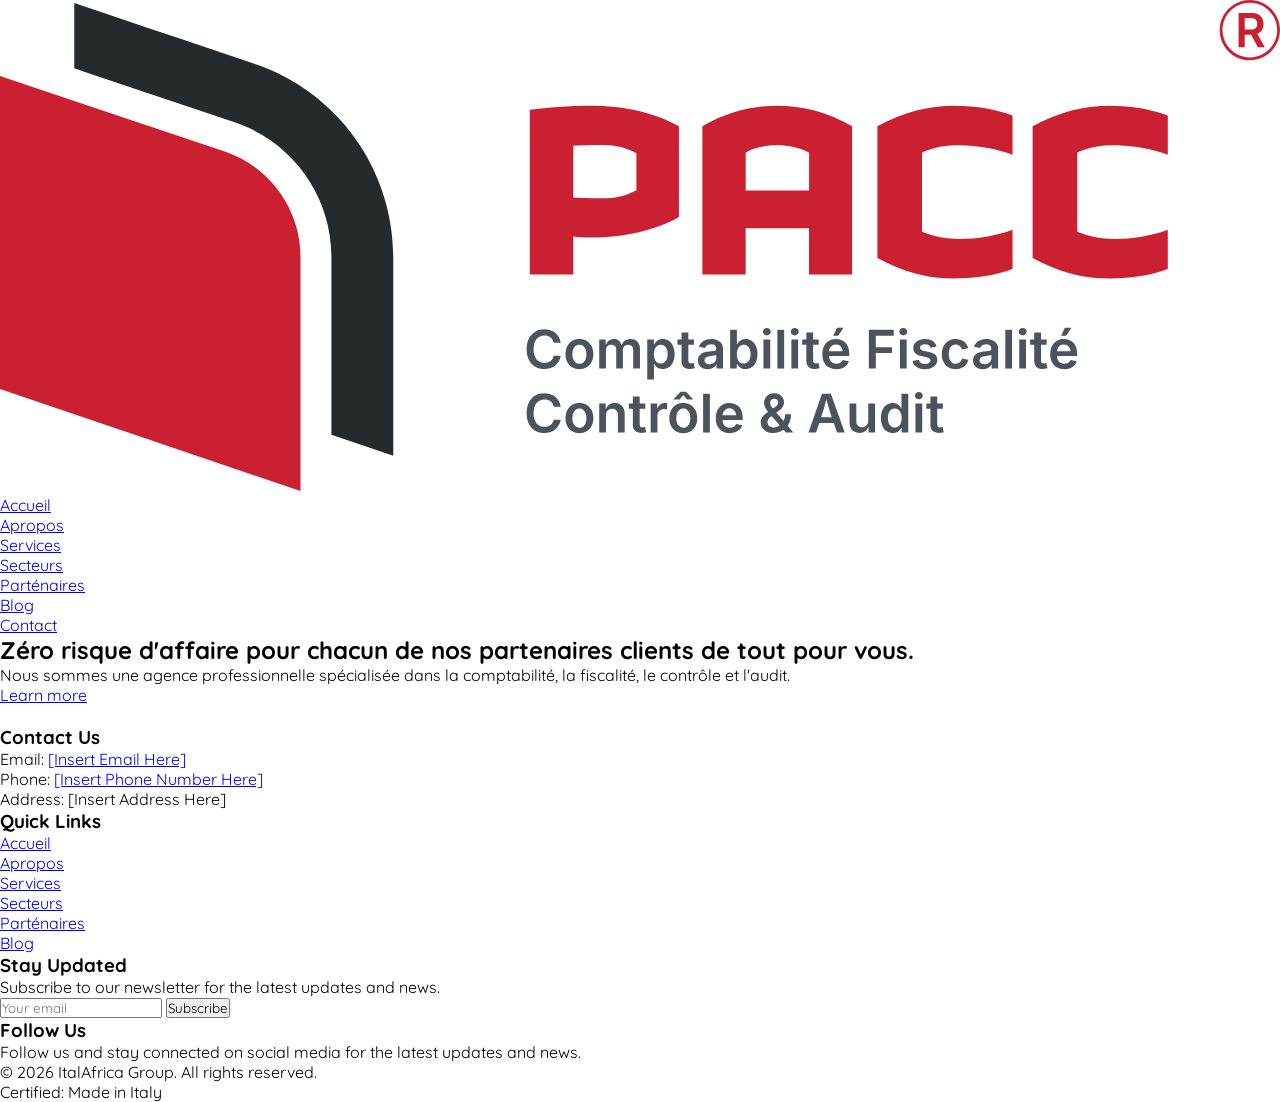
==== index.html @ c4c74762 "Add dropdown functionality and responsive navigation menu - Implemented dropdown toggle for mobile v" ====
<!DOCTYPE html>
<html lang="en">

<head>
    <meta charset="UTF-8">
    <meta name="viewport" content="width=device-width, initial-scale=1.0">
    <meta name="description" content="Pacc is a professional agency specializing in Comptabilité, Fiscalité, Controle & Audit. We provide expert financial and auditing solutions tailored to your needs.">
    <meta name="keywords" content="Pacc, Comptabilité, Fiscalité, Controle, Audit, Financial Solutions, Auditing Services">
    <meta name="author" content="Pacc Agency">
    <meta name="theme-color" content="#da373d">

    <!-- favicon -->
    <link rel="icon" href="assets/favicon/favicon.ico" type="image/x-icon">

    <!-- style -->
    <link rel="stylesheet" href="assets/css/style.css">
    <title>PACC - Spécialée en Comptabilité, Fiscalité, Controle & Audit</title>

    <!-- tailwindcss -->
    <script src="https://cdn.tailwindcss.com"></script>

    <!-- flaticon icons -->
    <link rel='stylesheet'
        href='https://cdn-uicons.flaticon.com/2.6.0/uicons-regular-rounded/css/uicons-regular-rounded.css'>
    <link rel='stylesheet' href='https://cdn-uicons.flaticon.com/2.6.0/uicons-brands/css/uicons-brands.css'>

    <!-- Slick Carousel -->
    <link rel="stylesheet" type="text/css" href="//cdn.jsdelivr.net/npm/slick-carousel@1.8.1/slick/slick.css" />
    <link rel="stylesheet" type="text/css" href="//cdn.jsdelivr.net/npm/slick-carousel@1.8.1/slick/slick-theme.css" />

    <!-- Custom style -->
    <script>
        tailwind.config = {
            theme: {
                extend: {
                    colors: {
                        primary: '#da373d',
                    },
                },
            },
        };
    </script>

</head>

<body class="bg-neutral-100">

    <!-- loader -->
    <div id="loader" class="fixed top-0 left-0 w-full h-full bg-white z-[100]">
        <div class="flex flex-col justify-center items-center gap-4 h-full">
            <div
                class="animate-spin rounded-full h-20 w-20 flex justify-center items-center border-b-2 border-r-2 border-primary">
                <div
                    class="animate-spin rounded-full h-16 w-16 flex justify-center items-center border-b-2 border-r-2 border-neutral-700">
                </div>
            </div>
        </div>
    </div>
    <!-- overlay -->
    <div
        class="overlay md:translate-x-full translate-x-[750px] duration-300 bg-neutral-900 bg-opacity-75 fixed top-0 left-0 w-full h-screen z-50">
    </div>

    <!-- navbar -->
    <nav class="navbar sticky top-0 md:max-h-none max-h-[80px] backdrop-blur-lg bg-white bg-opacity-75 z-50">
        <!-- container -->
        <div class="max-w-[1200px] m-auto px-3 flex justify-between items-center">
            <div class="w-32 py-4">
                <a href="/">
                    <img src="/assets/images/logo/logo_color.svg" alt="logo">
                </a>
            </div>

            <ul id="navItems"
                class="md:relative fixed top-0 left-0 md:bg-transparent bg-neutral-950 md:w-auto w-4/5 md:min-h-auto md:h-auto md:min-h-0 min-h-screen flex md:-translate-x-[0] -translate-x-[750px] duration-500 md:flex md:flex-row flex-col text-sm font-medium text-neutral-700 md:items-center justify-start md:p-0 p-10 md:gap-10 md:mb-0 mb-6 gap-6 z-50">
                <li><a class="hover:text-primary text-primary duration-300 ease-in-out" href="/">Accueil</a></li>
                <li><a class="hover:text-primary duration-300 ease-in-out" href="/about">Apropos</a></li>
                <li><a class="hover:text-primary duration-300 ease-in-out" href="/services">Services</a></li>
                <li><a class="hover:text-primary duration-300 ease-in-out" href="/projects">Secteurs</a></li>
                <li><a class="hover:text-primary duration-300 ease-in-out" href="/faqs">Parténaires</a></li>
                <li><a class="hover:text-primary duration-300 ease-in-out" href="/faqs">Blog</a></li>
                <a href="/contact"
                    class="inline-block flex justify-center items-center gap-2 rounded-lg min-w-[125px] h-8 bg-primary text-white">
                    <i class="fi fi-rr-envelope translate-y-0.5 inline-block"></i>
                    Contact
                </a>

            </ul>

            <div id="menu-bar"
                class="hamburger md:hidden block w-8 h-8 flex items-center justify-center bg-primary text-white rounded-md cursor-pointer z-50">
                <i class="fi fi-rr-bars-staggered text-lg translate-y-0.5"></i>
            </div>
        </div>
    </nav>

    <!-- hero section -->
    <section
        class="relative bg-gradient-to-r from-transparent to-white md:h-[55vh] h-[65vh] flex flex-col justify-center items-center overflow-hidden">
        <div class="flex flex-col text-center items-center px-3 z-30">
            <h1 class="max-w-[750px] m-auto text-center md:text-4xl text-3xl font-bold text-gray-200">
                Zéro risque d'affaire pour chacun de nos partenaires clients
                <span class="text-primary">de tout pour vous.</span>
            </h1>
            <p class="max-w-[550px] m-auto text-white my-4">
                Nous sommes une agence professionnelle spécialisée dans la comptabilité, la fiscalité, le contrôle et l'audit.
            </p>

            <!-- CTA -->
            <a href="/about"
                class="inline-block flex justify-center items-center gap-2 rounded-lg min-w-[125px] h-8 duration-300 bg-primary hover:bg-primary/80 text-sm text-white">
                Learn more
                <i class="fi fi-rr-arrow-small-right translate-y-0.5 inline-block"></i>
            </a href="/">
        </div>

        <!-- carousel -->
        <div class="carousel absolute bottom-0 bg-neutral-950 w-full md:h-[55vh] h-[65vh] z-10">
            <img class="w-full md:h-[55vh] h-[65vh] object-cover opacity-40"
                src="https://images.unsplash.com/photo-1653566031414-4ac6936a3e66?q=80&w=2071&auto=format&fit=crop&ixlib=rb-4.1.0&ixid=M3wxMjA3fDB8MHxwaG90by1wYWdlfHx8fGVufDB8fHx8fA%3D%3D" alt="">
            <img class="w-full md:h-[55vh] h-[65vh] object-cover opacity-40"
                src="https://images.unsplash.com/photo-1653566031486-dc4ead13a35d?q=80&w=2070&auto=format&fit=crop&ixlib=rb-4.1.0&ixid=M3wxMjA3fDB8MHxwaG90by1wYWdlfHx8fGVufDB8fHx8fA%3D%3D" alt="">
                <img class="w-full md:h-[55vh] h-[65vh] object-cover opacity-40"
                src="https://images.unsplash.com/photo-1653566031535-bcf33e1c2893?q=80&w=2070&auto=format&fit=crop&ixlib=rb-4.1.0&ixid=M3wxMjA3fDB8MHxwaG90by1wYWdlfHx8fGVufDB8fHx8fA%3D%3D" alt="">
            <img class="w-full md:h-[55vh] h-[65vh] object-cover opacity-40"
                src="https://images.unsplash.com/photo-1653669487003-7d89b2020f3c?q=80&w=2070&auto=format&fit=crop&ixlib=rb-4.1.0&ixid=M3wxMjA3fDB8MHxwaG90by1wYWdlfHx8fGVufDB8fHx8fA%3D%3D" alt="">
        </div>
    </section>

    <!-- Footer -->
    <footer class="bg-neutral-950 text-white  md:pt-20 pt-10">
        <div class="max-w-[1200px] mx-auto px-4">

            <div class="grid grid-cols-1 sm:grid-cols-2 md:grid-cols-3 lg:grid-cols-4 gap-8 py-20">
                <!-- Contact Information -->
                <div>
                    <h3 class="text-xl text-white font-bold mb-4">Contact Us</h3>
                    <p class="text-sm text-neutral-400 mb-2">Email: <a href="#"
                            class="text-neutral-400 hover:text-primary">[Insert Email Here]</a></p>
                    <p class="text-sm text-neutral-400 mb-2">Phone: <a href="#"
                            class="hover:text-primary">[Insert Phone Number Here]</a></p>
                    <p class="text-sm text-neutral-400">Address: [Insert Address Here]</p>
                </div>

                <!-- Quick Links -->
                <div>
                    <h3 class="text-xl font-bold mb-4">Quick Links</h3>
                    <ul class="space-y-2">
                        <li><a href="#" class="text-sm text-neutral-400 hover:text-primary">Accueil</a></li>
                        <li><a href="#" class="text-sm text-neutral-400 hover:text-primary">Apropos</a></li>
                        <li><a href="#" class="text-sm text-neutral-400 hover:text-primary">Services</a></li>
                        <li><a href="#" class="text-sm text-neutral-400 hover:text-primary">Secteurs</a></li>
                        <li><a href="#" class="text-sm text-neutral-400 hover:text-primary">Parténaires</a></li>
                        <li><a href="#" class="text-sm text-neutral-400 hover:text-primary">Blog</a></li>
                    </ul>
                </div>

                <!-- Newsletter Signup -->
                <div class="sm:w-[275px] w-full">
                    <h3 class="text-xl font-bold mb-4">Stay Updated</h3>
                    <p class="text-sm text-neutral-400 mb-4">Subscribe to our newsletter for the latest updates and news.
                    </p>
                    <form class="flex sm:flex-row flex-col sm:gap-0 gap-2 w-full">
                        <input type="email" placeholder="Your email"
                            class="w-full bg-neutral-900 text-sm text-white outline-none border border-neutral-800 focus:border-primary duration-500 p-2 sm:rounded-l-lg sm:rounded-none rounded-lg text-neutral-900">
                        <button type="submit"
                            class="inline-block sm:rounded-r-lg sm:rounded-none rounded-lg py-2 px-6 bg-primary hover:bg-primary/80 text-white">
                            Subscribe
                        </button>
                    </form>
                </div>

                <!-- Social Media Links -->
                <div>
                    <h3 class="text-xl font-bold mb-4">Follow Us</h3>
                    <p class="text-sm text-neutral-400 mb-4">Follow us and stay connected on social media for the latest
                        updates and news.</p>
                    <div class="flex space-x-4">
                        <a href="#" class="text-white text-lg hover:text-primary">
                            <i class="fi fi-brands-facebook"></i>
                        </a>
                        <a href="#" class="text-white text-lg hover:text-primary">
                            <i class="fi fi-brands-twitter-alt"></i>
                        </a>
                        <a href="#" class="text-white text-lg hover:text-primary">
                            <i class="fi fi-brands-instagram"></i>
                        </a>
                    </div>
                </div>
            </div>

            <!-- Certifications -->
            <div class="text-center mt-8 border-t border-neutral-800 py-6">
                <p class="text-sm text-neutral-400">© <span id="copyright"></span> ItalAfrica Group. All rights reserved.
                </p>
                <p class="text-sm mt-2">Certified: <span class="text-primary">Made in Italy</span></p>
            </div>
        </div>
    </footer>

    <!-- dropdown -->
    <script src="assets/js/dropdown.js"></script>

    <!-- custom color -->
    <script src="assets/js/tailwind_config.js"></script>

    <!-- Slick carousel -->
    <script type="text/javascript" src="//code.jquery.com/jquery-1.11.0.min.js"></script>
    <script type="text/javascript" src="//code.jquery.com/jquery-migrate-1.2.1.min.js"></script>
    <script type="text/javascript" src="//cdn.jsdelivr.net/npm/slick-carousel@1.8.1/slick/slick.min.js"></script>

    <script type="text/javascript">
        $(document).ready(function () {
            $('.carousel').slick({
                slidesToShow: 1,
                slidesToScroll: 1,
                autoplay: true,
                autoplaySpeed: 5000,
            });
        });
    </script>

    <!-- loader -->
    <script type="text/javascript">
        $(window).on('load', function () {
            $('#loader').fadeOut();
        })
    </script>

    <!-- Copyright -->
    <script>
        const copyright = new Date().getFullYear();
        document.getElementById('copyright').innerHTML = copyright;
    </script>


</body>

</html>
---- assets/css/style.css ----
@import url('https://fonts.googleapis.com/css2?family=Quicksand:wght@300..700&display=swap');
*{
    padding: 0;
    margin: 0;
    box-sizing: border-box;
    font-family: "Quicksand", sans-serif;
}

/* h1, h2, h3, h4{
    font-family: "Playfair Display", serif;
}

p{
    font-family: "Lato", sans-serif;
} */

.main{
    background-image: linear-gradient(#000000f1, #000000ee), url("/assets/images/photo-1733085896817-1ba77436c393.webp");
    background-position: center;
    background-repeat: no-repeat;
    background-size: cover;
    background-attachment: fixed;
    background-blend-mode: normal;
}


/* Custom Dots */
.slick-dots {
    bottom: -55px !important; /* Adjust the position of the dots */
  }

  .slick-dots li button:before {
    color: #15803D !important; /* Gold color for inactive dots */
    opacity: 0.3; /* Make inactive dots slightly transparent */
    font-size: 12px; /* Adjust dot size */
  }

  .slick-dots li.slick-active button:before {
    color: #15803D; /* Gold color for active dot */
    opacity: 1; /* Make active dot fully visible */
  }

  /* Add Gaps Between Slides */
  /*.slick-slide {
    margin: 0 10px; Add 10px gap between slides
  }*/

  .slick-list {
    margin: 0 -10px; /* Compensate for the gap */
  }
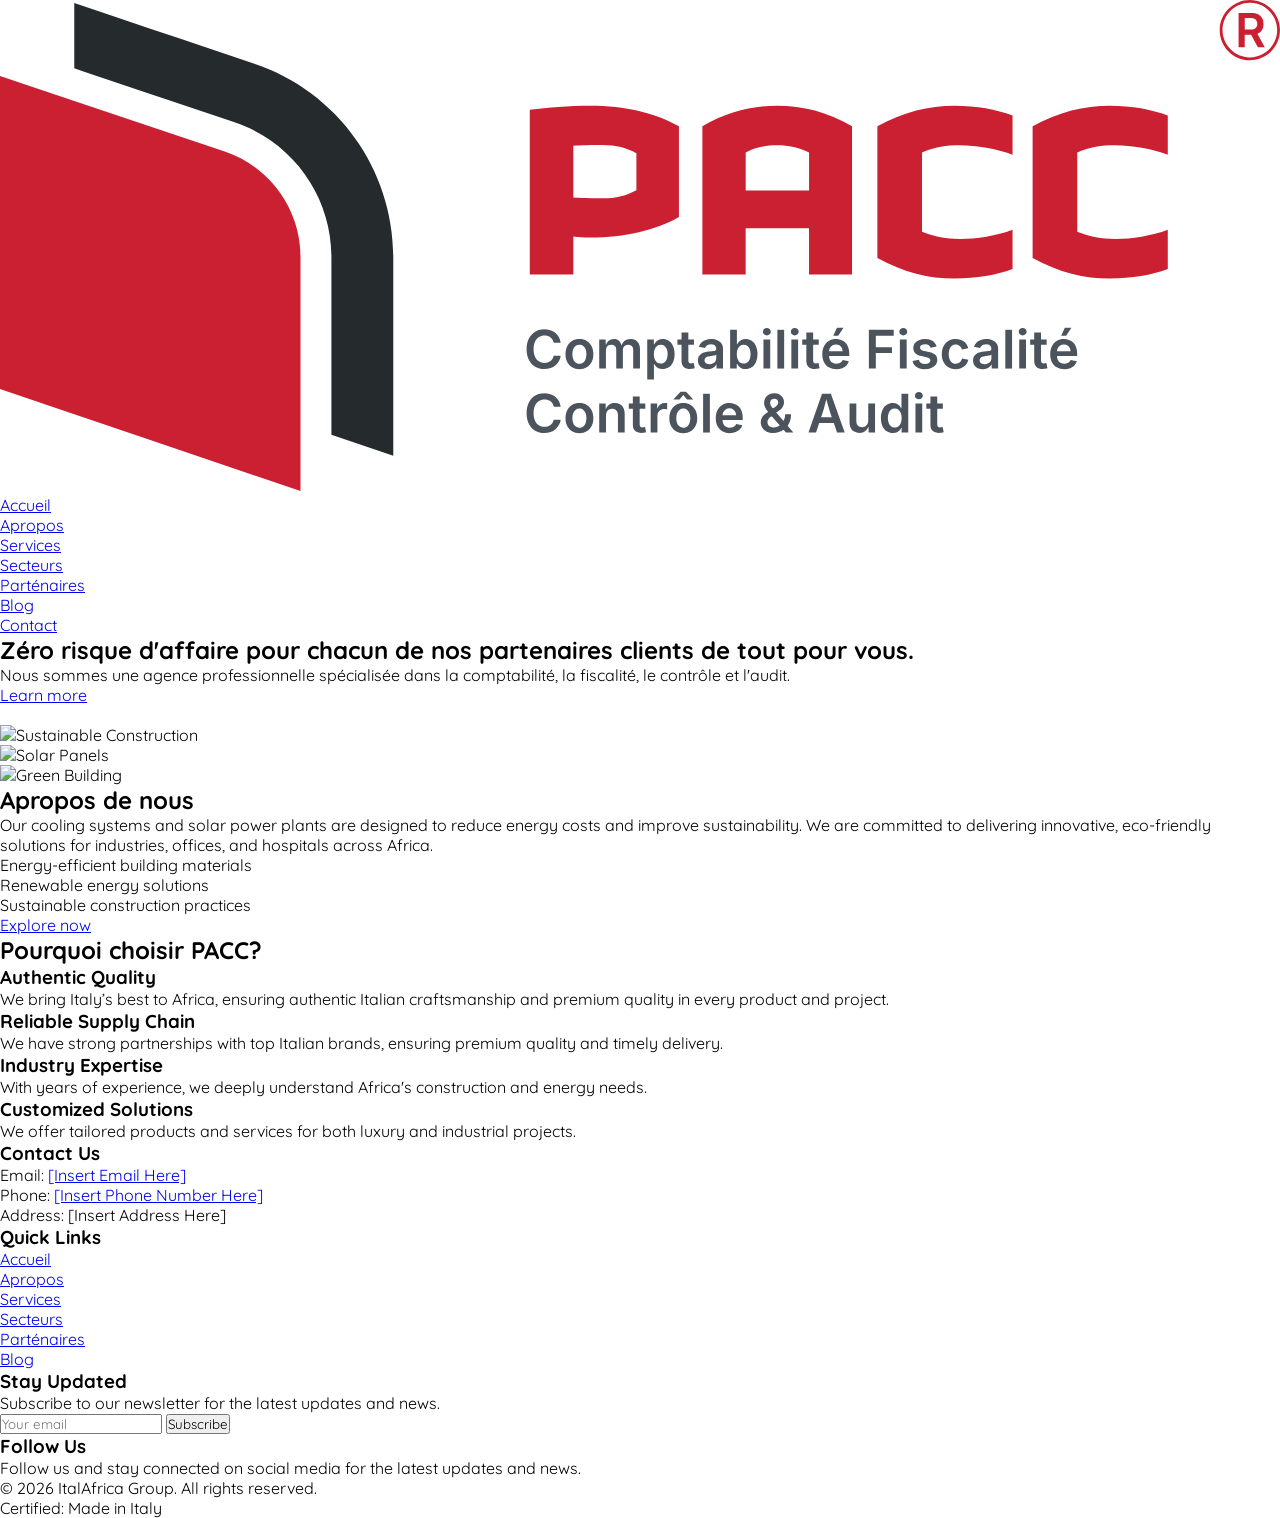
==== commit 9be87a8e: "Fix typos and improve formatting in index.html" ====
--- a/index.html
+++ b/index.html
@@ -4,8 +4,10 @@
 <head>
     <meta charset="UTF-8">
     <meta name="viewport" content="width=device-width, initial-scale=1.0">
-    <meta name="description" content="Pacc is a professional agency specializing in Comptabilité, Fiscalité, Controle & Audit. We provide expert financial and auditing solutions tailored to your needs.">
-    <meta name="keywords" content="Pacc, Comptabilité, Fiscalité, Controle, Audit, Financial Solutions, Auditing Services">
+    <meta name="description"
+        content="Pacc is a professional agency specializing in Comptabilité, Fiscalité, Controle & Audit. We provide expert financial and auditing solutions tailored to your needs.">
+    <meta name="keywords"
+        content="Pacc, Comptabilité, Fiscalité, Controle, Audit, Financial Solutions, Auditing Services">
     <meta name="author" content="Pacc Agency">
     <meta name="theme-color" content="#da373d">
 
@@ -14,7 +16,7 @@
 
     <!-- style -->
     <link rel="stylesheet" href="assets/css/style.css">
-    <title>PACC - Spécialée en Comptabilité, Fiscalité, Controle & Audit</title>
+    <title>PACC - Spécialisée en Comptabilité, Fiscalité, Controle & Audit</title>
 
     <!-- tailwindcss -->
     <script src="https://cdn.tailwindcss.com"></script>
@@ -103,7 +105,8 @@
                 <span class="text-primary">de tout pour vous.</span>
             </h1>
             <p class="max-w-[550px] m-auto text-white my-4">
-                Nous sommes une agence professionnelle spécialisée dans la comptabilité, la fiscalité, le contrôle et l'audit.
+                Nous sommes une agence professionnelle spécialisée dans la comptabilité, la fiscalité, le contrôle et
+                l'audit.
             </p>
 
             <!-- CTA -->
@@ -117,13 +120,129 @@
         <!-- carousel -->
         <div class="carousel absolute bottom-0 bg-neutral-950 w-full md:h-[55vh] h-[65vh] z-10">
             <img class="w-full md:h-[55vh] h-[65vh] object-cover opacity-40"
-                src="https://images.unsplash.com/photo-1653566031414-4ac6936a3e66?q=80&w=2071&auto=format&fit=crop&ixlib=rb-4.1.0&ixid=M3wxMjA3fDB8MHxwaG90by1wYWdlfHx8fGVufDB8fHx8fA%3D%3D" alt="">
+                src="https://images.unsplash.com/photo-1653566031414-4ac6936a3e66?q=80&w=2071&auto=format&fit=crop&ixlib=rb-4.1.0&ixid=M3wxMjA3fDB8MHxwaG90by1wYWdlfHx8fGVufDB8fHx8fA%3D%3D"
+                alt="">
             <img class="w-full md:h-[55vh] h-[65vh] object-cover opacity-40"
-                src="https://images.unsplash.com/photo-1653566031486-dc4ead13a35d?q=80&w=2070&auto=format&fit=crop&ixlib=rb-4.1.0&ixid=M3wxMjA3fDB8MHxwaG90by1wYWdlfHx8fGVufDB8fHx8fA%3D%3D" alt="">
-                <img class="w-full md:h-[55vh] h-[65vh] object-cover opacity-40"
-                src="https://images.unsplash.com/photo-1653566031535-bcf33e1c2893?q=80&w=2070&auto=format&fit=crop&ixlib=rb-4.1.0&ixid=M3wxMjA3fDB8MHxwaG90by1wYWdlfHx8fGVufDB8fHx8fA%3D%3D" alt="">
+                src="https://images.unsplash.com/photo-1653566031486-dc4ead13a35d?q=80&w=2070&auto=format&fit=crop&ixlib=rb-4.1.0&ixid=M3wxMjA3fDB8MHxwaG90by1wYWdlfHx8fGVufDB8fHx8fA%3D%3D"
+                alt="">
             <img class="w-full md:h-[55vh] h-[65vh] object-cover opacity-40"
-                src="https://images.unsplash.com/photo-1653669487003-7d89b2020f3c?q=80&w=2070&auto=format&fit=crop&ixlib=rb-4.1.0&ixid=M3wxMjA3fDB8MHxwaG90by1wYWdlfHx8fGVufDB8fHx8fA%3D%3D" alt="">
+                src="https://images.unsplash.com/photo-1653566031535-bcf33e1c2893?q=80&w=2070&auto=format&fit=crop&ixlib=rb-4.1.0&ixid=M3wxMjA3fDB8MHxwaG90by1wYWdlfHx8fGVufDB8fHx8fA%3D%3D"
+                alt="">
+            <img class="w-full md:h-[55vh] h-[65vh] object-cover opacity-40"
+                src="https://images.unsplash.com/photo-1653669487003-7d89b2020f3c?q=80&w=2070&auto=format&fit=crop&ixlib=rb-4.1.0&ixid=M3wxMjA3fDB8MHxwaG90by1wYWdlfHx8fGVufDB8fHx8fA%3D%3D"
+                alt="">
+        </div>
+    </section>
+
+    <!-- Sustainability -->
+    <section class="py-16 bg-neutral-100">
+        <div class="max-w-7xl mx-auto px-4 sm:px-6 lg:px-8">
+            <div class="lg:grid lg:grid-cols-2 lg:gap-16">
+                <!-- Image Grid -->
+                <div class="mb-12 lg:mb-0">
+                    <div class="grid grid-cols-2 gap-4">
+                        <div class="rounded-xl overflow-hidden h-64">
+                            <img src="https://images.unsplash.com/photo-1653566031414-4ac6936a3e66?q=80&w=2071&auto=format&fit=crop&ixlib=rb-4.1.0&ixid=M3wxMjA3fDB8MHxwaG90by1wYWdlfHx8fGVufDB8fHx8fA%3D%3D"
+                                alt="Sustainable Construction" class="w-full h-full object-cover">
+                        </div>
+                        <div class="rounded-xl overflow-hidden h-64">
+                            <img src="https://images.unsplash.com/photo-1653566031486-dc4ead13a35d?q=80&w=2070&auto=format&fit=crop&ixlib=rb-4.1.0&ixid=M3wxMjA3fDB8MHxwaG90by1wYWdlfHx8fGVufDB8fHx8fA%3D%3D"
+                                alt="Solar Panels" class="w-full h-full object-cover">
+                        </div>
+                        <div class="col-span-2 rounded-xl overflow-hidden h-64">
+                            <img src="https://images.unsplash.com/photo-1653669487003-7d89b2020f3c?q=80&w=2070&auto=format&fit=crop&ixlib=rb-4.1.0&ixid=M3wxMjA3fDB8MHxwaG90by1wYWdlfHx8fGVufDB8fHx8fA%3D%3D"
+                                alt="Green Building" class="w-full h-full object-cover">
+                        </div>
+                    </div>
+                </div>
+
+                <!-- Content -->
+                <div>
+                    <h2 class="text-3xl font-bold text-neutral-700 mb-6">Apropos de nous</h2>
+                    <p class="text-gray-600 text-sm mb-6">
+                        Our cooling systems and solar power plants are designed to reduce energy costs and improve
+                        sustainability. We are committed to delivering innovative, eco-friendly solutions for
+                        industries, offices, and hospitals across Africa.
+                    </p>
+                    <div class="space-y-4 mb-8">
+                        <div class="flex items-start">
+                            <div class="flex-shrink-0 mt-1">
+                                <i class="fi fi-rr-check text-primary"></i>
+                            </div>
+                            <p class="ml-3 text-neutral-700">Energy-efficient building materials</p>
+                        </div>
+                        <div class="flex items-start">
+                            <div class="flex-shrink-0 mt-1">
+                                <i class="fi fi-rr-check text-primary"></i>
+                            </div>
+                            <p class="ml-3 text-neutral-700">Renewable energy solutions</p>
+                        </div>
+                        <div class="flex items-start">
+                            <div class="flex-shrink-0 mt-1">
+                                <i class="fi fi-rr-check text-primary"></i>
+                            </div>
+                            <p class="ml-3 text-neutral-700">Sustainable construction practices</p>
+                        </div>
+                    </div>
+                    <div class="w-fit">
+                        <a href="/products"
+                            class="inline-block flex justify-center items-center rounded-lg min-w-[125px] h-8 duration-300 bg-primary hover:bg-primary/80 text-sm text-white">
+                            Explore now
+                            <i class="fi fi-rr-arrow-small-right translate-y-0.5 inline-block ml-2"></i>
+                        </a>
+                    </div>
+                </div>
+            </div>
+        </div>
+    </section>
+
+    <!-- Why choose us -->
+    <section class="bg-white md:py-20 py-10">
+        <div class="max-w-[1200px] mx-auto px-3">
+            <h2 class="text-3xl font-bold text-neutral-700 text-center mb-8">Pourquoi choisir PACC?</h2>
+            <div class="grid lg:grid-cols-4 md:grid-cols-3 sm:grid-cols-2 grid-cols-1 gap-4">
+
+                <!-- Authentic Quality -->
+                <div class="bg-neutral-100 border border-neutral-200 px-6 py-8 rounded-2xl text-center">
+                    <div class="text-4xl text-primary mb-4">
+                        <i class="fi fi-rr-unlock translate-y-0.5 inline-block"></i>
+                    </div>
+                    <h3 class="text-xl text-neutral-700 font-bold mb-4">Authentic Quality</h3>
+                    <p class="text-sm text-gray-600">We bring Italy’s best to Africa, ensuring authentic Italian
+                        craftsmanship and premium quality in every product and project.</p>
+                </div>
+
+                <!-- Reliable Supply Chain -->
+                <div class="bg-neutral-100 border border-neutral-200 px-6 py-8 rounded-2xl text-center">
+                    <div class="text-4xl text-primary mb-4">
+                        <i class="fi fi-rr-link-alt translate-y-0.5 inline-block"></i>
+                    </div>
+                    <h3 class="text-xl text-neutral-700 font-bold mb-4">Reliable Supply Chain</h3>
+                    <p class="text-sm text-gray-600">We have strong partnerships with top Italian brands, ensuring
+                        premium quality and timely delivery.</p>
+                </div>
+
+                <!-- Industry Expertise -->
+                <div class="bg-neutral-100 border border-neutral-200 px-6 py-8 rounded-2xl text-center">
+                    <div class="text-4xl text-primary mb-4">
+                        <i class="fi fi-rr-excavator translate-y-0.5 inline-block"></i>
+                    </div>
+                    <h3 class="text-xl text-neutral-700 font-bold mb-4">Industry Expertise</h3>
+                    <p class="text-sm text-gray-600">With years of experience, we deeply understand Africa's
+                        construction and energy needs.</p>
+                </div>
+
+                <!-- Customized Solutions -->
+                <div class="bg-neutral-100 border border-neutral-200 px-6 py-8 rounded-2xl text-center">
+                    <div class="text-4xl text-primary mb-4">
+                        <i class="fi fi-rr-bullseye-arrow translate-y-0.5 inline-block"></i>
+                    </div>
+                    <h3 class="text-xl text-neutral-700 font-bold mb-4">Customized Solutions</h3>
+                    <p class="text-sm text-gray-600">We offer tailored products and services for both luxury and
+                        industrial projects.</p>
+                </div>
+            </div>
+
         </div>
     </section>
 
@@ -137,8 +256,8 @@
                     <h3 class="text-xl text-white font-bold mb-4">Contact Us</h3>
                     <p class="text-sm text-neutral-400 mb-2">Email: <a href="#"
                             class="text-neutral-400 hover:text-primary">[Insert Email Here]</a></p>
-                    <p class="text-sm text-neutral-400 mb-2">Phone: <a href="#"
-                            class="hover:text-primary">[Insert Phone Number Here]</a></p>
+                    <p class="text-sm text-neutral-400 mb-2">Phone: <a href="#" class="hover:text-primary">[Insert Phone
+                            Number Here]</a></p>
                     <p class="text-sm text-neutral-400">Address: [Insert Address Here]</p>
                 </div>
 
@@ -158,7 +277,8 @@
                 <!-- Newsletter Signup -->
                 <div class="sm:w-[275px] w-full">
                     <h3 class="text-xl font-bold mb-4">Stay Updated</h3>
-                    <p class="text-sm text-neutral-400 mb-4">Subscribe to our newsletter for the latest updates and news.
+                    <p class="text-sm text-neutral-400 mb-4">Subscribe to our newsletter for the latest updates and
+                        news.
                     </p>
                     <form class="flex sm:flex-row flex-col sm:gap-0 gap-2 w-full">
                         <input type="email" placeholder="Your email"
@@ -191,7 +311,8 @@
 
             <!-- Certifications -->
             <div class="text-center mt-8 border-t border-neutral-800 py-6">
-                <p class="text-sm text-neutral-400">© <span id="copyright"></span> ItalAfrica Group. All rights reserved.
+                <p class="text-sm text-neutral-400">© <span id="copyright"></span> ItalAfrica Group. All rights
+                    reserved.
                 </p>
                 <p class="text-sm mt-2">Certified: <span class="text-primary">Made in Italy</span></p>
             </div>
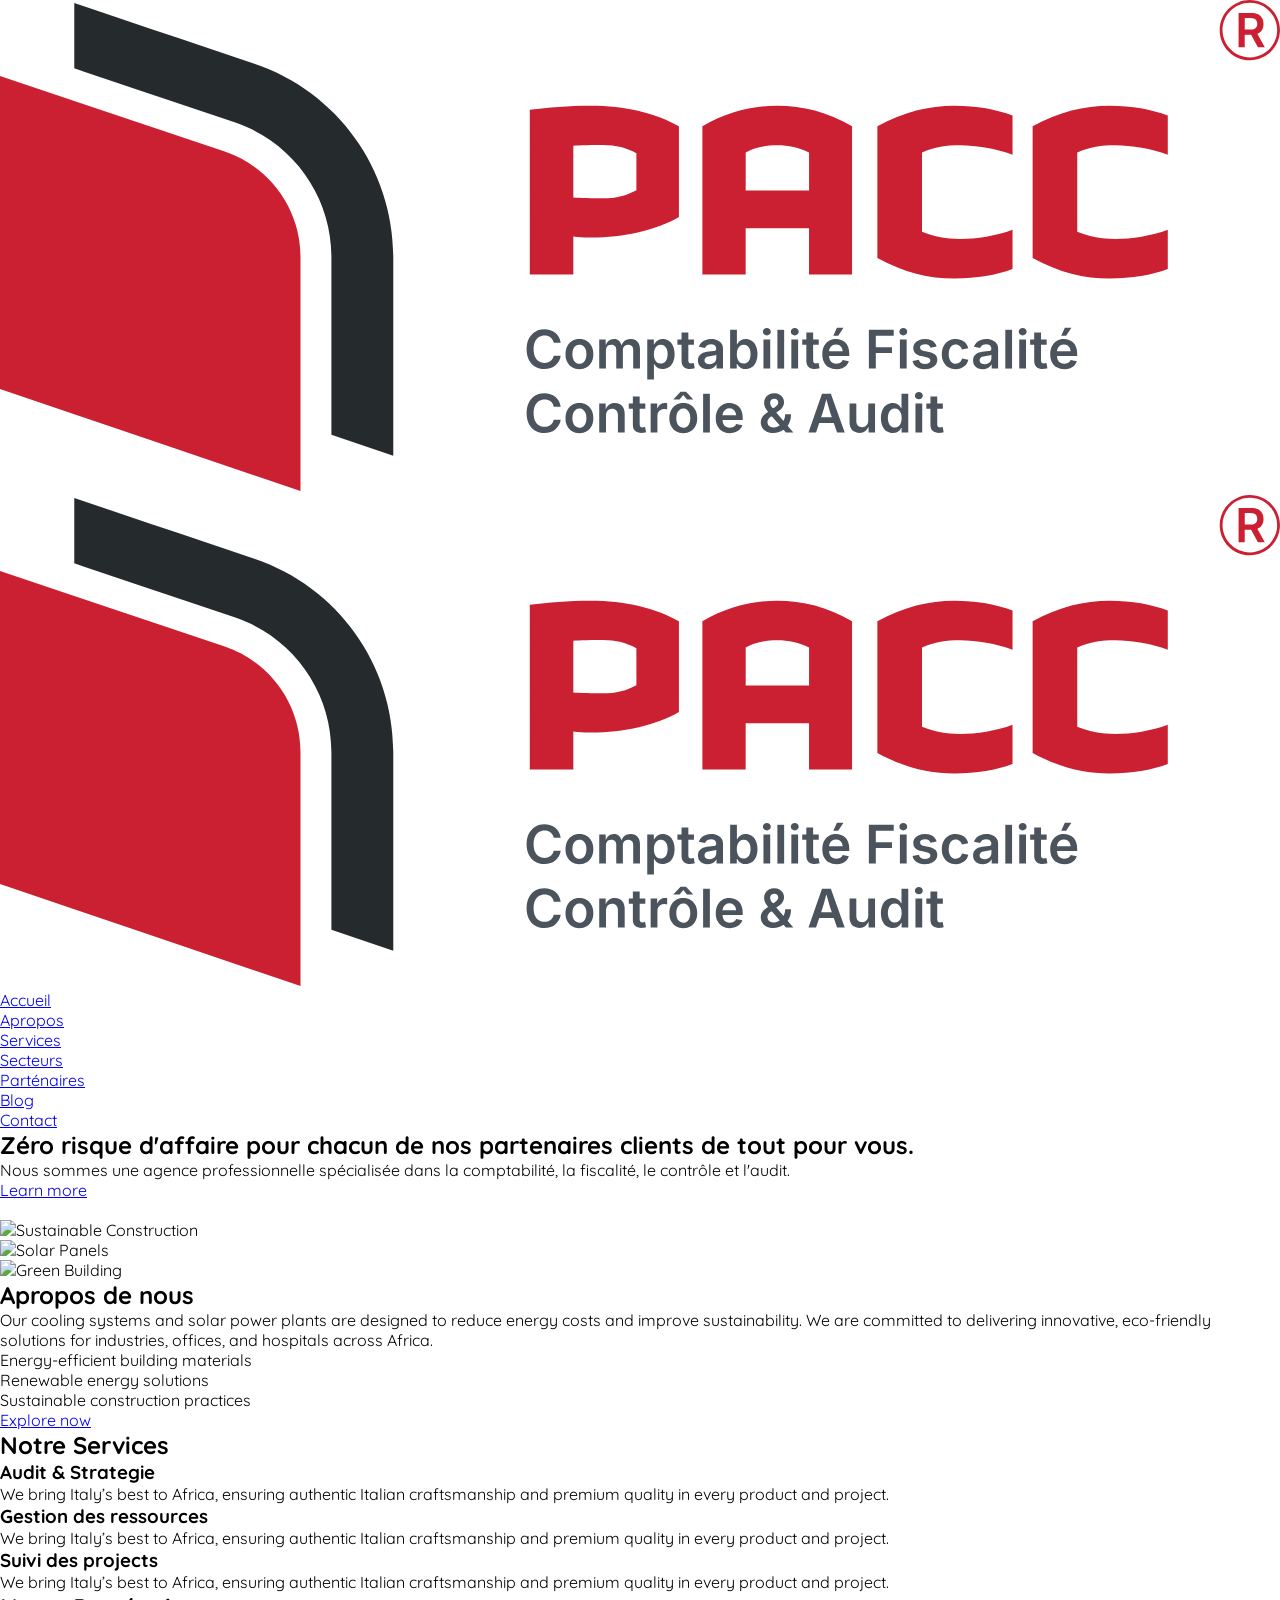
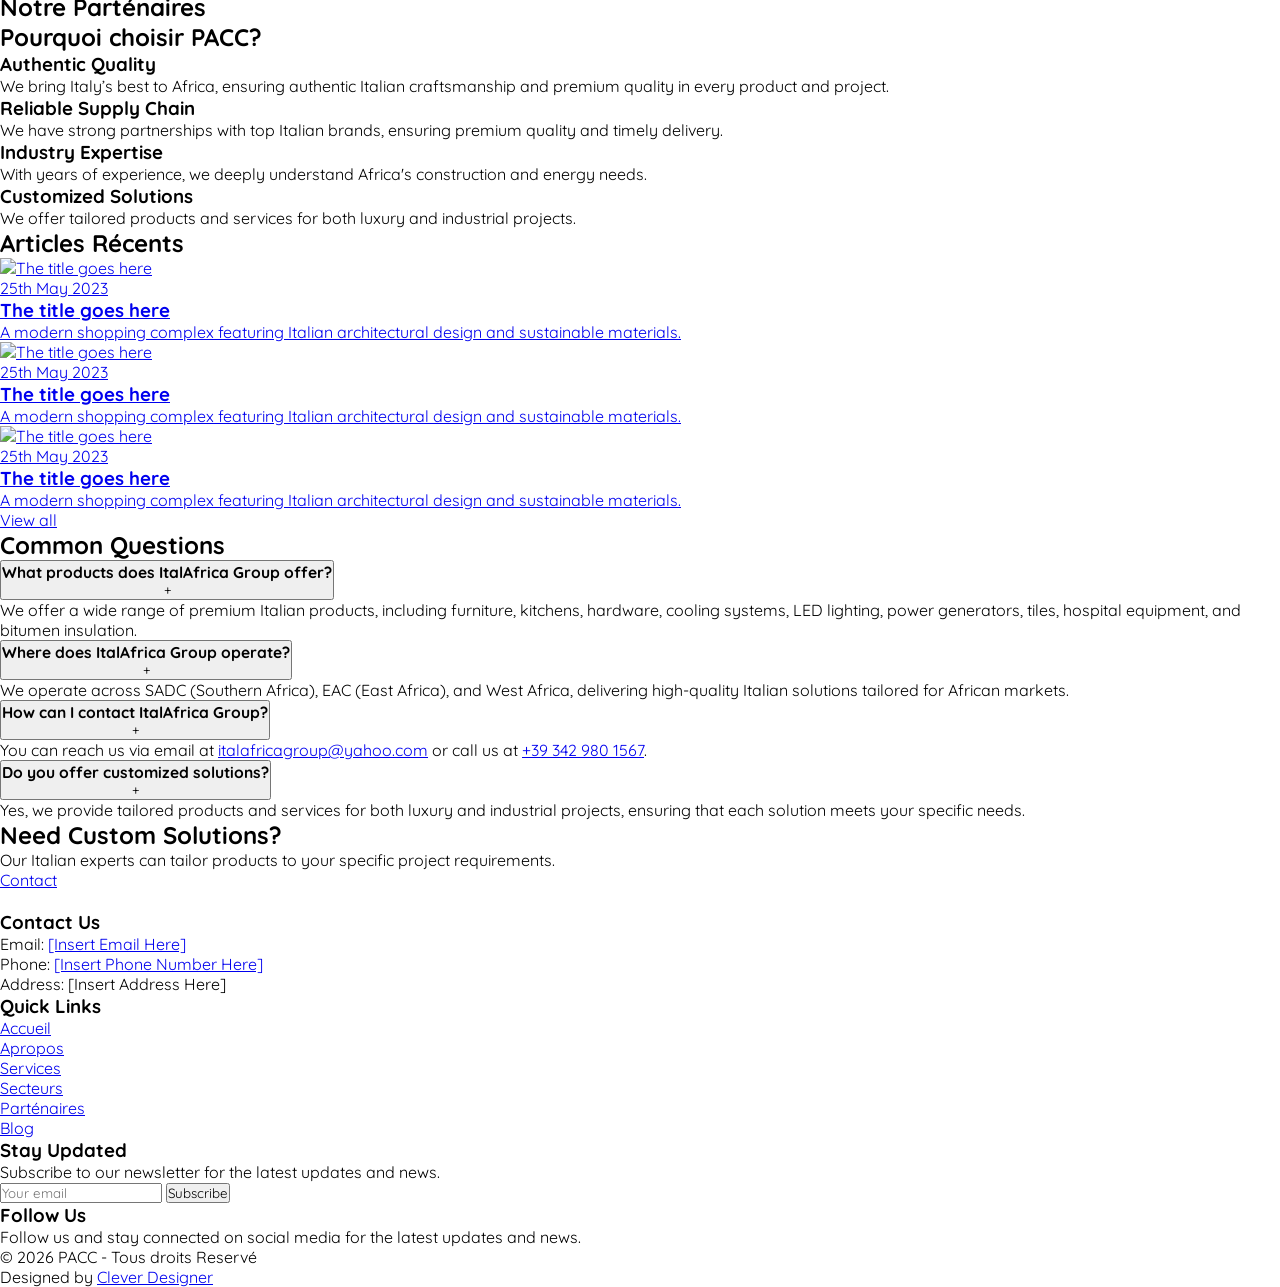
==== commit 0a0c37e6: "Enhance styling and structure in index.html and style.css for improved user experience" ====
--- a/index.html
+++ b/index.html
@@ -64,7 +64,8 @@
     </div>
 
     <!-- navbar -->
-    <nav class="navbar sticky top-0 md:max-h-none max-h-[80px] backdrop-blur-lg bg-white bg-opacity-75 z-50">
+    <nav
+        class="navbar sticky top-0 md:max-h-none max-h-[80px] backdrop-blur-lg bg-white bg-opacity-75 border-b border-neutral-100 z-50">
         <!-- container -->
         <div class="max-w-[1200px] m-auto px-3 flex justify-between items-center">
             <div class="w-32 py-4">
@@ -74,7 +75,12 @@
             </div>
 
             <ul id="navItems"
-                class="md:relative fixed top-0 left-0 md:bg-transparent bg-neutral-950 md:w-auto w-4/5 md:min-h-auto md:h-auto md:min-h-0 min-h-screen flex md:-translate-x-[0] -translate-x-[750px] duration-500 md:flex md:flex-row flex-col text-sm font-medium text-neutral-700 md:items-center justify-start md:p-0 p-10 md:gap-10 md:mb-0 mb-6 gap-6 z-50">
+                class="md:relative fixed top-0 left-0 md:bg-transparent bg-white md:w-auto w-4/5 md:min-h-auto md:h-auto md:min-h-0 min-h-screen flex md:-translate-x-[0] -translate-x-[750px] duration-500 md:flex md:flex-row flex-col text-sm font-medium text-neutral-700 md:items-center justify-start md:px-0 px-10 md:py-0 py-3 md:gap-10 md:mb-0 mb-6 gap-6 z-50">
+                <div class="md:hidden block w-32 pb-4">
+                    <a href="/">
+                        <img src="/assets/images/logo/logo_color.svg" alt="logo">
+                    </a>
+                </div>
                 <li><a class="hover:text-primary text-primary duration-300 ease-in-out" href="/">Accueil</a></li>
                 <li><a class="hover:text-primary duration-300 ease-in-out" href="/about">Apropos</a></li>
                 <li><a class="hover:text-primary duration-300 ease-in-out" href="/services">Services</a></li>
@@ -136,7 +142,7 @@
 
     <!-- Sustainability -->
     <section class="py-16 bg-neutral-100">
-        <div class="max-w-7xl mx-auto px-4 sm:px-6 lg:px-8">
+        <div class="max-w-[1200px] mx-auto px-3">
             <div class="lg:grid lg:grid-cols-2 lg:gap-16">
                 <!-- Image Grid -->
                 <div class="mb-12 lg:mb-0">
@@ -167,19 +173,19 @@
                     <div class="space-y-4 mb-8">
                         <div class="flex items-start">
                             <div class="flex-shrink-0 mt-1">
-                                <i class="fi fi-rr-check text-primary"></i>
+                                <i class="fi fi-rr-check-circle text-primary"></i>
                             </div>
                             <p class="ml-3 text-neutral-700">Energy-efficient building materials</p>
                         </div>
                         <div class="flex items-start">
                             <div class="flex-shrink-0 mt-1">
-                                <i class="fi fi-rr-check text-primary"></i>
+                                <i class="fi fi-rr-check-circle text-primary"></i>
                             </div>
                             <p class="ml-3 text-neutral-700">Renewable energy solutions</p>
                         </div>
                         <div class="flex items-start">
                             <div class="flex-shrink-0 mt-1">
-                                <i class="fi fi-rr-check text-primary"></i>
+                                <i class="fi fi-rr-check-circle text-primary"></i>
                             </div>
                             <p class="ml-3 text-neutral-700">Sustainable construction practices</p>
                         </div>
@@ -196,6 +202,103 @@
         </div>
     </section>
 
+    <!-- Ours services -->
+    <section class="bg-neutral-100 md:py-20 py-10">
+        <div class="max-w-[1200px] mx-auto px-3">
+            <h2 class="text-3xl font-bold text-neutral-700 text-center mb-8">Notre Services</h2>
+            <div class="grid md:grid-cols-3 sm:grid-cols-2 grid-cols-1 gap-4">
+
+                <div class="bg-white border border-neutral-200 px-6 py-8 rounded-2xl">
+                    <div class="text-4xl text-primary mb-4">
+                        <i class="fi fi-rr-search translate-y-0.5 inline-block"></i>
+                    </div>
+                    <h3 class="text-xl text-neutral-700 font-bold mb-4">Audit & Strategie</h3>
+                    <p class="text-sm text-gray-600">We bring Italy’s best to Africa, ensuring authentic Italian
+                        craftsmanship and premium quality in every product and project.</p>
+                </div>
+
+                <div class="bg-white border border-neutral-200 px-6 py-8 rounded-2xl">
+                    <div class="text-4xl text-primary mb-4">
+                        <i class="fi fi-rr-people translate-y-0.5 inline-block"></i>
+                    </div>
+                    <h3 class="text-xl text-neutral-700 font-bold mb-4">Gestion des ressources</h3>
+                    <p class="text-sm text-gray-600">We bring Italy’s best to Africa, ensuring authentic Italian
+                        craftsmanship and premium quality in every product and project.</p>
+                </div>
+
+                <div class="bg-white border border-neutral-200 px-6 py-8 rounded-2xl">
+                    <div class="text-4xl text-primary mb-4">
+                        <i class="fi fi-rr-flag translate-y-0.5 inline-block"></i>
+                    </div>
+                    <h3 class="text-xl text-neutral-700 font-bold mb-4">Suivi des projects</h3>
+                    <p class="text-sm text-gray-600">We bring Italy’s best to Africa, ensuring authentic Italian
+                        craftsmanship and premium quality in every product and project.</p>
+                </div>
+
+            </div>
+
+        </div>
+    </section>
+
+    <!-- Ours partners -->
+    <section class="bg-neutral-100 md:py-20 py-10">
+        <div class="max-w-[1200px] mx-auto px-3">
+            <h2 class="text-3xl font-bold text-neutral-700 text-center mb-8">Notre Parténaires</h2>
+            <div class="grid lg:grid-cols-8 md:grid-cols-6 sm:grid-cols-3 grid-cols-2 gap-4">
+
+                <div class="bg-white flex items-center justify-center border border-neutral-200 px-6 py-8 rounded-2xl">
+                    <div class="text-4xl text-neutral-400">
+                        <i class="fi fi-brands-meta"></i>
+                    </div>
+                </div>
+
+                <div class="bg-white flex items-center justify-center border border-neutral-200 px-6 py-8 rounded-2xl">
+                    <div class="text-4xl text-neutral-400">
+                        <i class="fi fi-brands-cloudflare"></i>
+                    </div>
+                </div>
+
+                <div class="bg-white flex items-center justify-center border border-neutral-200 px-6 py-8 rounded-2xl">
+                    <div class="text-4xl text-neutral-400">
+                        <i class="fi fi-brands-sony"></i>
+                    </div>
+                </div>
+
+                <div class="bg-white flex items-center justify-center border border-neutral-200 px-6 py-8 rounded-2xl">
+                    <div class="text-4xl text-neutral-400">
+                        <i class="fi fi-brands-zoom"></i>
+                    </div>
+                </div>
+
+                <div class="bg-white flex items-center justify-center border border-neutral-200 px-6 py-8 rounded-2xl">
+                    <div class="text-4xl text-neutral-400">
+                        <i class="fi fi-brands-medium"></i>
+                    </div>
+                </div>
+
+                <div class="bg-white flex items-center justify-center border border-neutral-200 px-6 py-8 rounded-2xl">
+                    <div class="text-4xl text-neutral-400">
+                        <i class="fi fi-brands-visa"></i>
+                    </div>
+                </div>
+
+                <div class="bg-white flex items-center justify-center border border-neutral-200 px-6 py-8 rounded-2xl">
+                    <div class="text-4xl text-neutral-400">
+                        <i class="fi fi-brands-php"></i>
+                    </div>
+                </div>
+
+                <div class="bg-white flex items-center justify-center border border-neutral-200 px-6 py-8 rounded-2xl">
+                    <div class="text-4xl text-neutral-400">
+                        <i class="fi fi-brands-intel"></i>
+                    </div>
+                </div>
+
+            </div>
+
+        </div>
+    </section>
+
     <!-- Why choose us -->
     <section class="bg-white md:py-20 py-10">
         <div class="max-w-[1200px] mx-auto px-3">
@@ -243,6 +346,176 @@
                 </div>
             </div>
 
+        </div>
+    </section>
+
+    <!-- Featured projects -->
+    <section class="bg-white flex items-center md:py-20 py-10">
+        <div class="max-w-[1200px] mx-auto px-3">
+            <h2 class="text-3xl font-bold text-center text-neutral-700 mb-8">Articles Récents</h2>
+
+            <div class="grid grid-cols-1 md:grid-cols-2 lg:grid-cols-3 gap-6">
+
+                <a href="/projects/id"
+                    class="group relative block overflow-hidden rounded-2xl hover:shadow-xl group transition-shadow">
+                    <div class="h-80 overflow-hidden">
+                        <img src="https://images.unsplash.com/photo-1653566031486-dc4ead13a35d?q=80&w=2070&auto=format&fit=crop&ixlib=rb-4.1.0&ixid=M3wxMjA3fDB8MHxwaG90by1wYWdlfHx8fGVufDB8fHx8fA%3D%3D"
+                            alt="The title goes here"
+                            class="w-full h-full object-cover group-hover:scale-105 transition-transform duration-500">
+                    </div>
+                    <div
+                        class="absolute inset-0 group-hover:from-primary bg-gradient-to-t from-neutral-950 to-transparent flex flex-col justify-end p-6">
+                        <div class="flex items-center text-gray-300 text-sm">
+                            <i class="fi fi-rr-clock inline-block ml-2 translate-y-0.5 -translate-x-2"></i>
+                            25th May 2023
+                        </div>
+                        <h3 class="text-2xl text-white font-bold mt-1 mb-2">The title goes here</h3>
+                        <p class="text-white text-sm line-clamp-2">
+                            A modern shopping complex featuring Italian architectural design and sustainable materials.
+                        </p>
+                    </div>
+                </a>
+                <a href="/projects/id"
+                    class="group relative block overflow-hidden rounded-2xl hover:shadow-xl group transition-shadow">
+                    <div class="h-80 overflow-hidden">
+                        <img src="https://images.unsplash.com/photo-1653669487003-7d89b2020f3c?q=80&w=2070&auto=format&fit=crop&ixlib=rb-4.1.0&ixid=M3wxMjA3fDB8MHxwaG90by1wYWdlfHx8fGVufDB8fHx8fA%3D%3D"
+                            alt="The title goes here"
+                            class="w-full h-full object-cover group-hover:scale-105 transition-transform duration-500">
+                    </div>
+                    <div
+                        class="absolute inset-0 group-hover:from-primary bg-gradient-to-t from-neutral-950 to-transparent flex flex-col justify-end p-6">
+                        <div class="flex items-center text-gray-300 text-sm">
+                            <i class="fi fi-rr-clock inline-block ml-2 translate-y-0.5 -translate-x-2"></i>
+                            25th May 2023
+                        </div>
+                        <h3 class="text-2xl text-white font-bold mt-1 mb-2">The title goes here</h3>
+                        <p class="text-white text-sm line-clamp-2">
+                            A modern shopping complex featuring Italian architectural design and sustainable materials.
+                        </p>
+                    </div>
+                </a>
+                <a href="/projects/id"
+                    class="group relative block overflow-hidden rounded-2xl hover:shadow-xl group transition-shadow">
+                    <div class="h-80 overflow-hidden">
+                        <img src="https://images.unsplash.com/photo-1653566031535-bcf33e1c2893?q=80&w=2070&auto=format&fit=crop&ixlib=rb-4.1.0&ixid=M3wxMjA3fDB8MHxwaG90by1wYWdlfHx8fGVufDB8fHx8fA%3D%3D"
+                            alt="The title goes here"
+                            class="w-full h-full object-cover group-hover:scale-105 transition-transform duration-500">
+                    </div>
+                    <div
+                        class="absolute inset-0 group-hover:from-primary bg-gradient-to-t from-neutral-950 to-transparent flex flex-col justify-end p-6">
+                        <div class="flex items-center text-gray-300 text-sm">
+                            <i class="fi fi-rr-clock inline-block ml-2 translate-y-0.5 -translate-x-2"></i>
+                            25th May 2023
+                        </div>
+                        <h3 class="text-2xl text-white font-bold mt-1 mb-2">The title goes here</h3>
+                        <p class="text-white text-sm line-clamp-2">
+                            A modern shopping complex featuring Italian architectural design and sustainable materials.
+                        </p>
+                    </div>
+                </a>
+
+
+            </div>
+
+            <div class="max-w-[125px] m-auto text-center pt-10">
+                <a href="/contact"
+                    class="inline-block flex justify-center items-center gap-2 rounded-lg min-w-[125px] h-8 bg-primary text-white">
+                    View all
+                    <i class="fi fi-rr-arrow-small-right translate-y-0.5 inline-block"></i>
+                </a>
+            </div>
+
+        </div>
+
+    </section>
+
+    <!-- faq -->
+    <section class="bg-white">
+        <!-- FAQ Categories -->
+        <div class="max-w-[1200px] mx-auto px-4 py-16">
+            <h2 class="md:text-3xl text-2xl font-bold text-neutral-700 text-center mb-8">Common Questions</h2>
+            <div class="space-y-4">
+                <!-- FAQ Item 1 -->
+                <div class="bg-neutral-100 border border-neutral-200 px-6 py-4 rounded-2xl">
+                    <button class="w-full text-left flex justify-between items-center focus:outline-none">
+                        <h3 class="md:text-lg text-md mr-2 font-semibold text-neutral-700">What products does ItalAfrica Group offer?</h3>
+                        <span class="text-2xl transition-transform duration-300">+</span>
+                    </button>
+                    <div class="overflow-hidden transition-all duration-300 max-h-0">
+                        <p class="text-sm text-neutral-600">We offer a wide range of premium Italian products, including
+                            furniture, kitchens, hardware, cooling systems, LED lighting, power generators, tiles,
+                            hospital equipment, and bitumen insulation.</p>
+                    </div>
+                </div>
+
+                <!-- FAQ Item 2 -->
+                <div class="bg-neutral-100 border border-neutral-200 px-6 py-4 rounded-2xl">
+                    <button class="w-full text-left flex justify-between items-center focus:outline-none">
+                        <h3 class="md:text-lg text-md mr-2  font-semibold text-neutral-700">Where does ItalAfrica Group operate?</h3>
+                        <span class="text-2xl transition-transform duration-300">+</span>
+                    </button>
+                    <div class="overflow-hidden transition-all duration-300 max-h-0">
+                        <p class="text-sm text-neutral-600">We operate across SADC (Southern Africa), EAC (East Africa),
+                            and West Africa, delivering high-quality Italian solutions tailored for African markets.</p>
+                    </div>
+                </div>
+
+                <!-- FAQ Item 3 -->
+                <div class="bg-neutral-100 border border-neutral-200 px-6 py-4 rounded-2xl">
+                    <button class="w-full text-left flex justify-between items-center focus:outline-none">
+                        <h3 class="md:text-lg text-md mr-2 font-semibold text-neutral-700">How can I contact ItalAfrica Group?</h3>
+                        <span class="text-2xl transition-transform duration-300">+</span>
+                    </button>
+                    <div class="overflow-hidden transition-all duration-300 max-h-0">
+                        <p class="text-sm text-neutral-600">You can reach us via email at <a
+                                href="mailto:italafricagroup@yahoo.com"
+                                class="text-primary hover:underline">italafricagroup@yahoo.com</a> or call us at <a
+                                href="tel:+393429801567" class="text-primary hover:underline">+39 342 980 1567</a>.
+                        </p>
+                    </div>
+                </div>
+
+                <!-- FAQ Item 4 -->
+                <div class="bg-neutral-100 border border-neutral-200 px-6 py-4 rounded-2xl">
+                    <button class="w-full text-left flex justify-between items-center focus:outline-none">
+                        <h3 class="md:text-lg text-md mr-2 font-semibold text-neutral-700">Do you offer customized solutions?</h3>
+                        <span class="text-2xl transition-transform duration-300">+</span>
+                    </button>
+                    <div class="overflow-hidden transition-all duration-300 max-h-0">
+                        <p class="text-sm text-neutral-600">Yes, we provide tailored products and services for both luxury
+                            and industrial projects, ensuring that each solution meets your specific needs.</p>
+                    </div>
+                </div>
+            </div>
+        </div>
+
+    </section>
+
+    <!-- CTA Section -->
+    <section class="relative bg-neutral-950 h-[45vh] flex flex-col justify-center items-center overflow-hidden">
+        <div class="flex flex-col text-center items-center px-3 z-30">
+            <h1 class="max-w-[750px] m-auto text-center md:text-4xl text-3xl font-bold text-gray-200">
+                Need Custom Solutions?
+            </h1>
+            <p class="max-w-[650px] text-md m-auto text-white my-4">
+                Our Italian experts can tailor products to your specific project requirements.
+            </p>
+            <a href="/contact"
+                class="inline-block flex justify-center items-center gap-2 rounded-lg min-w-[125px] h-8 bg-primary text-white">
+                <i class="fi fi-rr-envelope translate-y-0.5 inline-block"></i>
+                Contact
+            </a>
+
+        </div>
+
+        <div class="hidden absolute top-0 left-0 w-full h-full bg-gradient-to-t from-transparent to-gray-950 z-20">
+        </div>
+
+        <!-- bg image -->
+        <div class="absolute bottom-0 bg-neutral-950/20 w-full md:h-[55vh] h-[65vh] z-10">
+            <img class="w-full md:h-[55vh] h-[65vh] object-cover opacity-20"
+                src="https://images.unsplash.com/photo-1653566031535-bcf33e1c2893?q=80&w=2070&auto=format&fit=crop&ixlib=rb-4.1.0&ixid=M3wxMjA3fDB8MHxwaG90by1wYWdlfHx8fGVufDB8fHx8fA%3D%3D"
+                alt="">
         </div>
     </section>
 
@@ -310,11 +583,10 @@
             </div>
 
             <!-- Certifications -->
-            <div class="text-center mt-8 border-t border-neutral-800 py-6">
-                <p class="text-sm text-neutral-400">© <span id="copyright"></span> ItalAfrica Group. All rights
-                    reserved.
-                </p>
-                <p class="text-sm mt-2">Certified: <span class="text-primary">Made in Italy</span></p>
+            <div class="text-center flex md:flex-row flex-col justify-between mt-8 border-t border-neutral-800 py-6">
+                <p class="text-sm text-neutral-400">© <span id="copyright"></span> PACC - Tous droits Reservé</p>
+                <p class="text-sm text-neutral-400">Designed by <a target="_blank" href="https://www.klevadev.com"
+                        class="text-primary">Clever Designer</a></p>
             </div>
         </div>
     </footer>
@@ -354,6 +626,28 @@
         document.getElementById('copyright').innerHTML = copyright;
     </script>
 
+    <!-- faq -->
+    <script>
+        document.querySelectorAll('.bg-neutral-100 button').forEach(button => {
+          button.addEventListener('click', () => {
+            const content = button.nextElementSibling;
+            const icon = button.querySelector('span');
+      
+            // Toggle the max-height of the content
+            if (content.style.maxHeight) {
+              content.style.maxHeight = null; // Collapse
+              icon.textContent = '+';
+            } else {
+              content.style.maxHeight = content.scrollHeight + 'px'; // Expand
+              icon.textContent = '-';
+            }
+      
+            // Rotate the icon
+            icon.classList.toggle('rotate-180');
+          });
+        });
+      </script>
+
 
 </body>
 
--- a/assets/css/style.css
+++ b/assets/css/style.css
@@ -4,6 +4,11 @@
     margin: 0;
     box-sizing: border-box;
     font-family: "Quicksand", sans-serif;
+}
+
+::selection{
+  background-color: #ffd5d7e7;
+  color: #641316;
 }
 
 /* h1, h2, h3, h4{
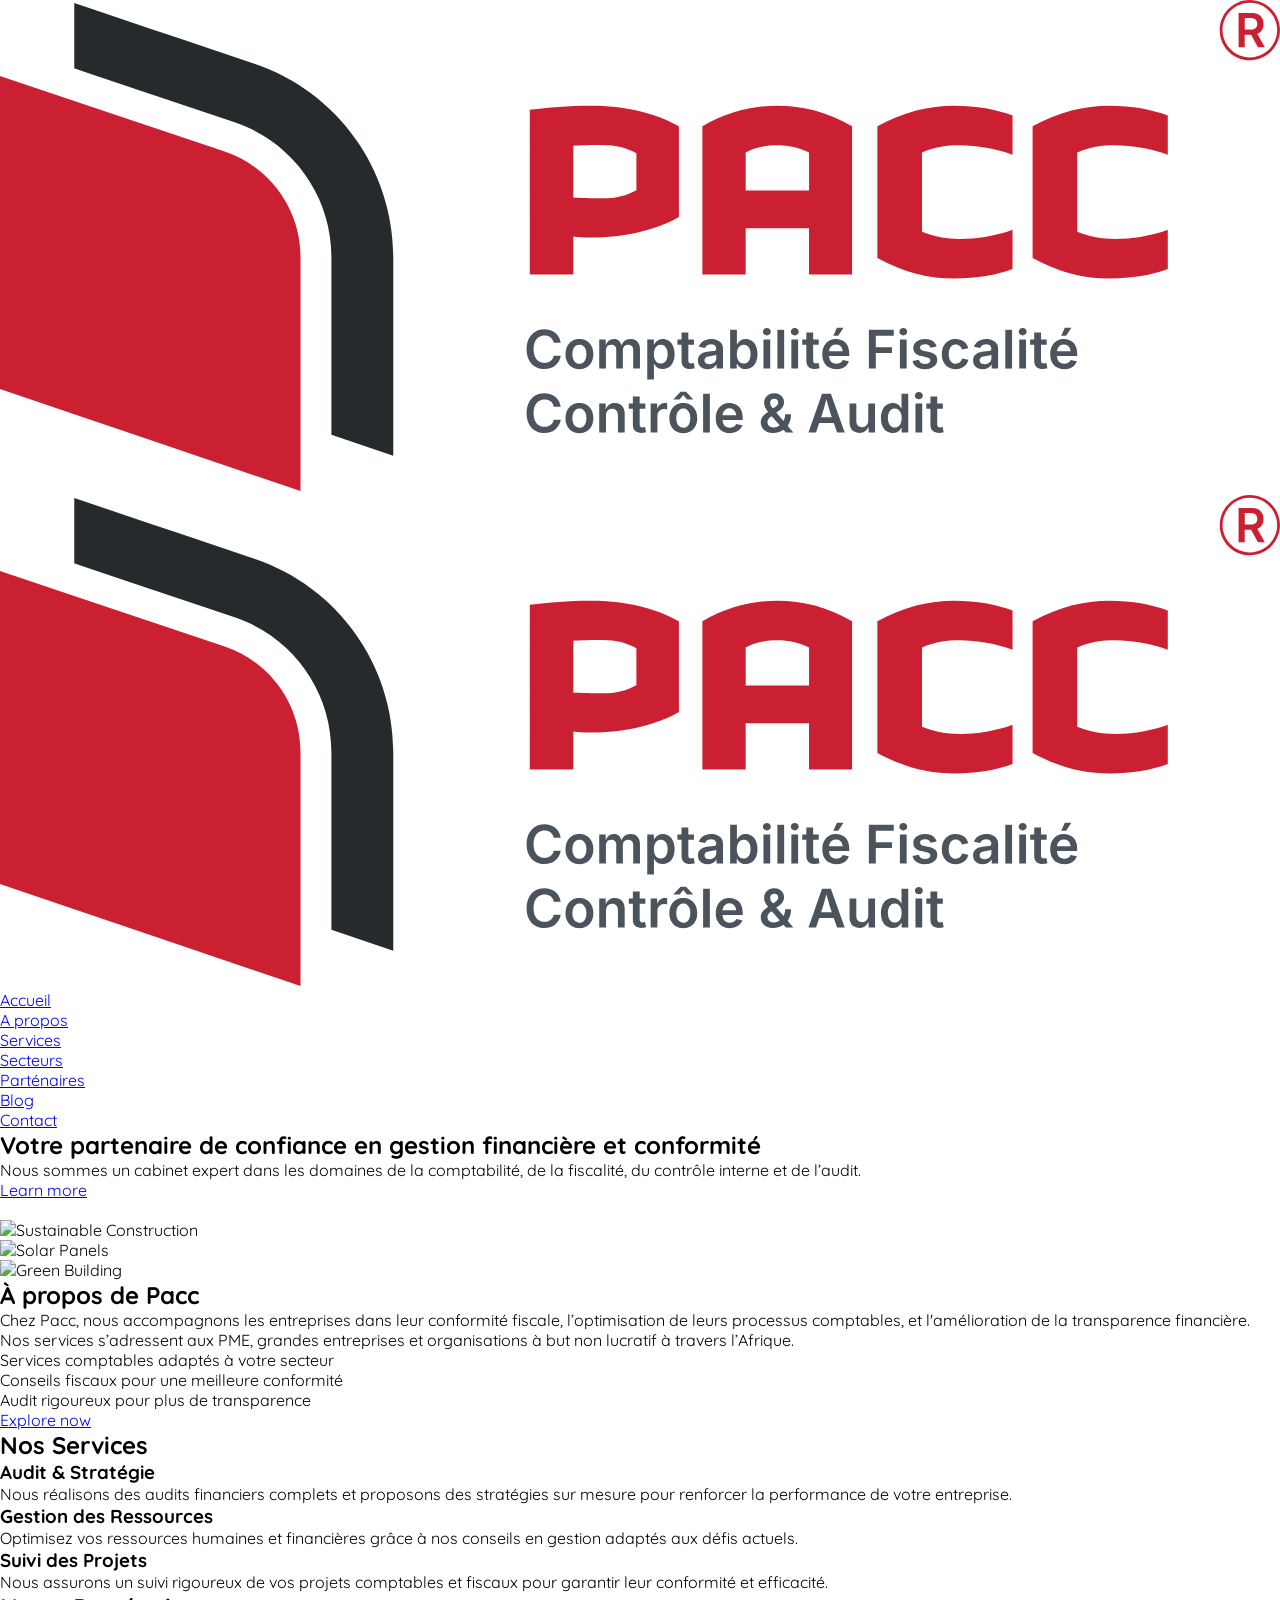
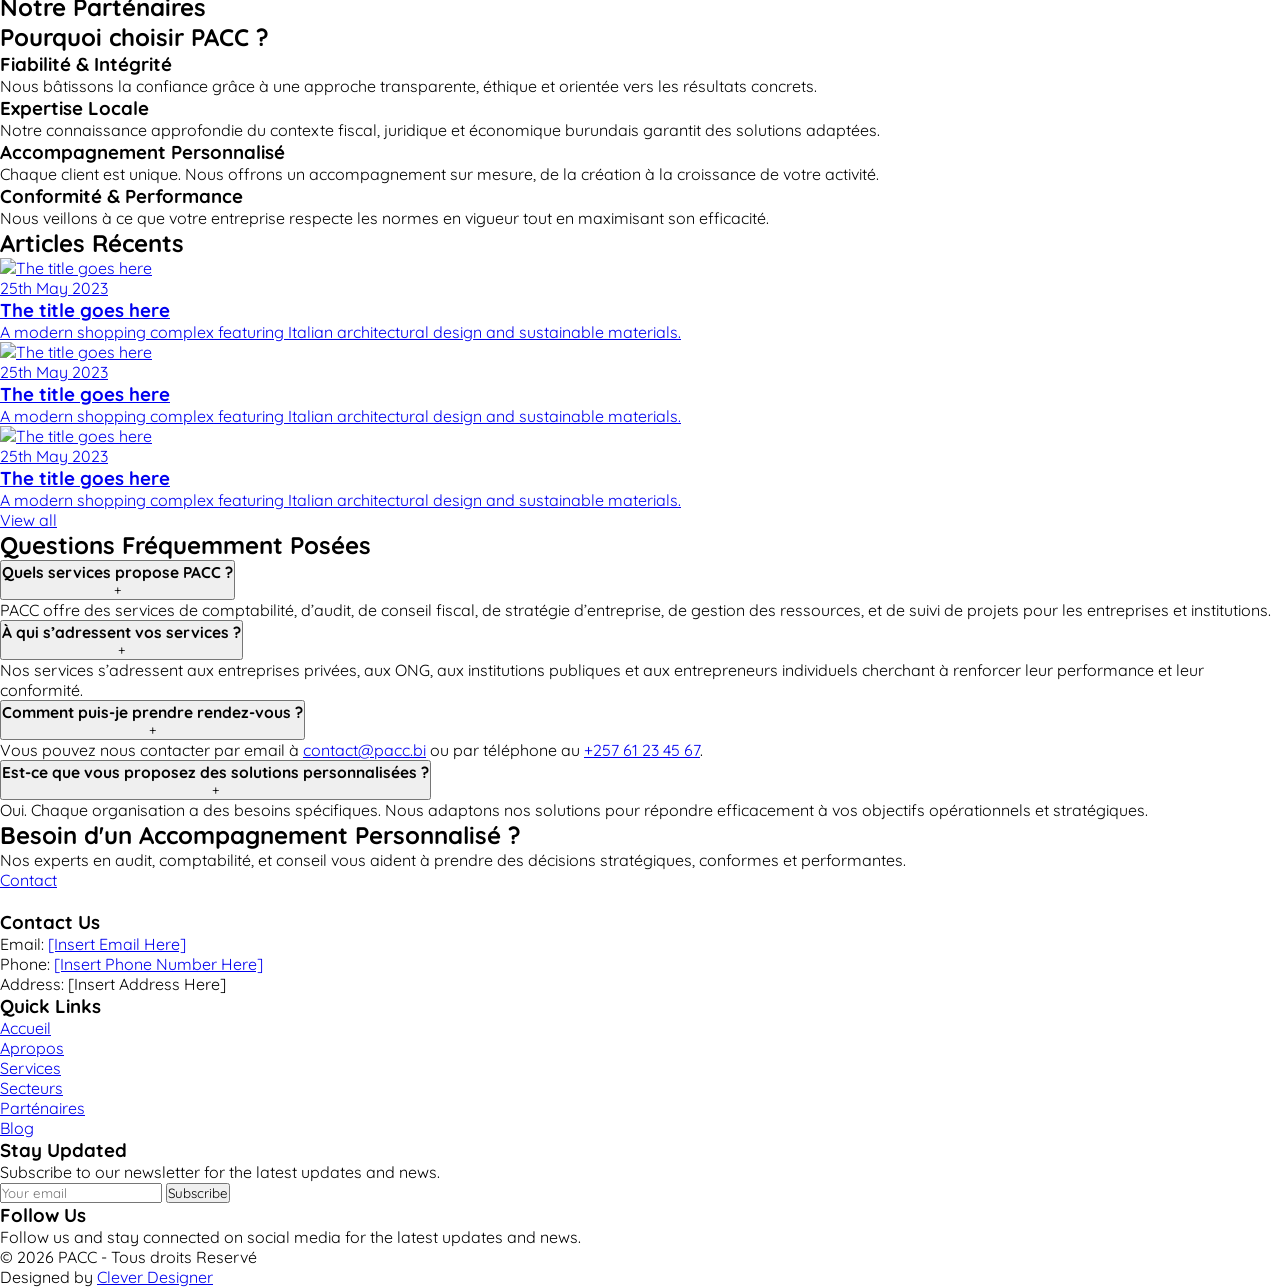
==== commit c86004b2: "Update index.html with French translations and content enhancements for PACC agency website" ====
--- a/index.html
+++ b/index.html
@@ -5,10 +5,12 @@
     <meta charset="UTF-8">
     <meta name="viewport" content="width=device-width, initial-scale=1.0">
     <meta name="description"
-        content="Pacc is a professional agency specializing in Comptabilité, Fiscalité, Controle & Audit. We provide expert financial and auditing solutions tailored to your needs.">
+        content="Pacc est une agence spécialisée en comptabilité, fiscalité, contrôle et audit. Nous proposons des solutions financières fiables et des services d’audit adaptés à vos besoins.">
     <meta name="keywords"
-        content="Pacc, Comptabilité, Fiscalité, Controle, Audit, Financial Solutions, Auditing Services">
-    <meta name="author" content="Pacc Agency">
+        content="Pacc, Comptabilité, Fiscalité, Contrôle, Audit, Solutions Financières, Services d’Audit, Conseil Financier, Cabinet Comptable">
+    <meta name="author" content="Pacc - Cabinet de Conseil et d'Audit">
+    <title>PACC - Expertise en Comptabilité, Fiscalité, Contrôle & Audit</title>
+
     <meta name="theme-color" content="#da373d">
 
     <!-- favicon -->
@@ -82,11 +84,11 @@
                     </a>
                 </div>
                 <li><a class="hover:text-primary text-primary duration-300 ease-in-out" href="/">Accueil</a></li>
-                <li><a class="hover:text-primary duration-300 ease-in-out" href="/about">Apropos</a></li>
+                <li><a class="hover:text-primary duration-300 ease-in-out" href="/apropos">A propos</a></li>
                 <li><a class="hover:text-primary duration-300 ease-in-out" href="/services">Services</a></li>
-                <li><a class="hover:text-primary duration-300 ease-in-out" href="/projects">Secteurs</a></li>
-                <li><a class="hover:text-primary duration-300 ease-in-out" href="/faqs">Parténaires</a></li>
-                <li><a class="hover:text-primary duration-300 ease-in-out" href="/faqs">Blog</a></li>
+                <li><a class="hover:text-primary duration-300 ease-in-out" href="/secteurs">Secteurs</a></li>
+                <li><a class="hover:text-primary duration-300 ease-in-out" href="/partenaires">Parténaires</a></li>
+                <li><a class="hover:text-primary duration-300 ease-in-out" href="/blogs">Blog</a></li>
                 <a href="/contact"
                     class="inline-block flex justify-center items-center gap-2 rounded-lg min-w-[125px] h-8 bg-primary text-white">
                     <i class="fi fi-rr-envelope translate-y-0.5 inline-block"></i>
@@ -107,12 +109,11 @@
         class="relative bg-gradient-to-r from-transparent to-white md:h-[55vh] h-[65vh] flex flex-col justify-center items-center overflow-hidden">
         <div class="flex flex-col text-center items-center px-3 z-30">
             <h1 class="max-w-[750px] m-auto text-center md:text-4xl text-3xl font-bold text-gray-200">
-                Zéro risque d'affaire pour chacun de nos partenaires clients
-                <span class="text-primary">de tout pour vous.</span>
+                Votre partenaire de confiance en <span class="text-primary">gestion financière et conformité</span>
             </h1>
             <p class="max-w-[550px] m-auto text-white my-4">
-                Nous sommes une agence professionnelle spécialisée dans la comptabilité, la fiscalité, le contrôle et
-                l'audit.
+                Nous sommes un cabinet expert dans les domaines de la comptabilité, de la fiscalité, du contrôle interne
+                et de l’audit.
             </p>
 
             <!-- CTA -->
@@ -140,7 +141,7 @@
         </div>
     </section>
 
-    <!-- Sustainability -->
+    <!-- About -->
     <section class="py-16 bg-neutral-100">
         <div class="max-w-[1200px] mx-auto px-3">
             <div class="lg:grid lg:grid-cols-2 lg:gap-16">
@@ -164,30 +165,31 @@
 
                 <!-- Content -->
                 <div>
-                    <h2 class="text-3xl font-bold text-neutral-700 mb-6">Apropos de nous</h2>
+                    <h2 class="text-3xl font-bold text-neutral-700 mb-6">À propos de Pacc</h2>
                     <p class="text-gray-600 text-sm mb-6">
-                        Our cooling systems and solar power plants are designed to reduce energy costs and improve
-                        sustainability. We are committed to delivering innovative, eco-friendly solutions for
-                        industries, offices, and hospitals across Africa.
-                    </p>
-                    <div class="space-y-4 mb-8">
+                        Chez Pacc, nous accompagnons les entreprises dans leur conformité fiscale, l’optimisation de
+                        leurs processus comptables, et l'amélioration de la transparence financière. Nos services
+                        s’adressent aux PME, grandes entreprises et organisations à but non lucratif à travers
+                        l’Afrique.
+                    </p>
+                    <div class="space-y-4 mb-8 text-sm">
                         <div class="flex items-start">
                             <div class="flex-shrink-0 mt-1">
                                 <i class="fi fi-rr-check-circle text-primary"></i>
                             </div>
-                            <p class="ml-3 text-neutral-700">Energy-efficient building materials</p>
+                            <p class="ml-3 text-neutral-700">Services comptables adaptés à votre secteur</p>
                         </div>
                         <div class="flex items-start">
                             <div class="flex-shrink-0 mt-1">
                                 <i class="fi fi-rr-check-circle text-primary"></i>
                             </div>
-                            <p class="ml-3 text-neutral-700">Renewable energy solutions</p>
+                            <p class="ml-3 text-neutral-700">Conseils fiscaux pour une meilleure conformité</p>
                         </div>
                         <div class="flex items-start">
                             <div class="flex-shrink-0 mt-1">
                                 <i class="fi fi-rr-check-circle text-primary"></i>
                             </div>
-                            <p class="ml-3 text-neutral-700">Sustainable construction practices</p>
+                            <p class="ml-3 text-neutral-700">Audit rigoureux pour plus de transparence</p>
                         </div>
                     </div>
                     <div class="w-fit">
@@ -202,41 +204,46 @@
         </div>
     </section>
 
-    <!-- Ours services -->
+    <!-- Nos Services -->
     <section class="bg-neutral-100 md:py-20 py-10">
         <div class="max-w-[1200px] mx-auto px-3">
-            <h2 class="text-3xl font-bold text-neutral-700 text-center mb-8">Notre Services</h2>
+            <h2 class="text-3xl font-bold text-neutral-700 text-center mb-8">Nos Services</h2>
             <div class="grid md:grid-cols-3 sm:grid-cols-2 grid-cols-1 gap-4">
 
                 <div class="bg-white border border-neutral-200 px-6 py-8 rounded-2xl">
                     <div class="text-4xl text-primary mb-4">
                         <i class="fi fi-rr-search translate-y-0.5 inline-block"></i>
                     </div>
-                    <h3 class="text-xl text-neutral-700 font-bold mb-4">Audit & Strategie</h3>
-                    <p class="text-sm text-gray-600">We bring Italy’s best to Africa, ensuring authentic Italian
-                        craftsmanship and premium quality in every product and project.</p>
+                    <h3 class="text-xl text-neutral-700 font-bold mb-4">Audit & Stratégie</h3>
+                    <p class="text-sm text-gray-600">
+                        Nous réalisons des audits financiers complets et proposons des stratégies sur mesure pour
+                        renforcer la performance de votre entreprise.
+                    </p>
                 </div>
 
                 <div class="bg-white border border-neutral-200 px-6 py-8 rounded-2xl">
                     <div class="text-4xl text-primary mb-4">
                         <i class="fi fi-rr-people translate-y-0.5 inline-block"></i>
                     </div>
-                    <h3 class="text-xl text-neutral-700 font-bold mb-4">Gestion des ressources</h3>
-                    <p class="text-sm text-gray-600">We bring Italy’s best to Africa, ensuring authentic Italian
-                        craftsmanship and premium quality in every product and project.</p>
+                    <h3 class="text-xl text-neutral-700 font-bold mb-4">Gestion des Ressources</h3>
+                    <p class="text-sm text-gray-600">
+                        Optimisez vos ressources humaines et financières grâce à nos conseils en gestion adaptés aux
+                        défis actuels.
+                    </p>
                 </div>
 
                 <div class="bg-white border border-neutral-200 px-6 py-8 rounded-2xl">
                     <div class="text-4xl text-primary mb-4">
                         <i class="fi fi-rr-flag translate-y-0.5 inline-block"></i>
                     </div>
-                    <h3 class="text-xl text-neutral-700 font-bold mb-4">Suivi des projects</h3>
-                    <p class="text-sm text-gray-600">We bring Italy’s best to Africa, ensuring authentic Italian
-                        craftsmanship and premium quality in every product and project.</p>
-                </div>
-
-            </div>
-
+                    <h3 class="text-xl text-neutral-700 font-bold mb-4">Suivi des Projets</h3>
+                    <p class="text-sm text-gray-600">
+                        Nous assurons un suivi rigoureux de vos projets comptables et fiscaux pour garantir leur
+                        conformité et efficacité.
+                    </p>
+                </div>
+
+            </div>
         </div>
     </section>
 
@@ -299,53 +306,60 @@
         </div>
     </section>
 
-    <!-- Why choose us -->
+    <!-- Pourquoi choisir PACC -->
     <section class="bg-white md:py-20 py-10">
         <div class="max-w-[1200px] mx-auto px-3">
-            <h2 class="text-3xl font-bold text-neutral-700 text-center mb-8">Pourquoi choisir PACC?</h2>
+            <h2 class="text-3xl font-bold text-neutral-700 text-center mb-8">Pourquoi choisir PACC ?</h2>
             <div class="grid lg:grid-cols-4 md:grid-cols-3 sm:grid-cols-2 grid-cols-1 gap-4">
 
-                <!-- Authentic Quality -->
+                <!-- Fiabilité & Intégrité -->
                 <div class="bg-neutral-100 border border-neutral-200 px-6 py-8 rounded-2xl text-center">
                     <div class="text-4xl text-primary mb-4">
-                        <i class="fi fi-rr-unlock translate-y-0.5 inline-block"></i>
-                    </div>
-                    <h3 class="text-xl text-neutral-700 font-bold mb-4">Authentic Quality</h3>
-                    <p class="text-sm text-gray-600">We bring Italy’s best to Africa, ensuring authentic Italian
-                        craftsmanship and premium quality in every product and project.</p>
-                </div>
-
-                <!-- Reliable Supply Chain -->
+                        <i class="fi fi-rr-shield-check translate-y-0.5 inline-block"></i>
+                    </div>
+                    <h3 class="text-xl text-neutral-700 font-bold mb-4">Fiabilité & Intégrité</h3>
+                    <p class="text-sm text-gray-600">
+                        Nous bâtissons la confiance grâce à une approche transparente, éthique et orientée vers les
+                        résultats concrets.
+                    </p>
+                </div>
+
+                <!-- Expertise Locale -->
                 <div class="bg-neutral-100 border border-neutral-200 px-6 py-8 rounded-2xl text-center">
                     <div class="text-4xl text-primary mb-4">
-                        <i class="fi fi-rr-link-alt translate-y-0.5 inline-block"></i>
-                    </div>
-                    <h3 class="text-xl text-neutral-700 font-bold mb-4">Reliable Supply Chain</h3>
-                    <p class="text-sm text-gray-600">We have strong partnerships with top Italian brands, ensuring
-                        premium quality and timely delivery.</p>
-                </div>
-
-                <!-- Industry Expertise -->
+                        <i class="fi fi-rr-globe-alt translate-y-0.5 inline-block"></i>
+                    </div>
+                    <h3 class="text-xl text-neutral-700 font-bold mb-4">Expertise Locale</h3>
+                    <p class="text-sm text-gray-600">
+                        Notre connaissance approfondie du contexte fiscal, juridique et économique burundais garantit
+                        des solutions adaptées.
+                    </p>
+                </div>
+
+                <!-- Accompagnement Personnalisé -->
                 <div class="bg-neutral-100 border border-neutral-200 px-6 py-8 rounded-2xl text-center">
                     <div class="text-4xl text-primary mb-4">
-                        <i class="fi fi-rr-excavator translate-y-0.5 inline-block"></i>
-                    </div>
-                    <h3 class="text-xl text-neutral-700 font-bold mb-4">Industry Expertise</h3>
-                    <p class="text-sm text-gray-600">With years of experience, we deeply understand Africa's
-                        construction and energy needs.</p>
-                </div>
-
-                <!-- Customized Solutions -->
+                        <i class="fi fi-rr-handshake translate-y-0.5 inline-block"></i>
+                    </div>
+                    <h3 class="text-xl text-neutral-700 font-bold mb-4">Accompagnement Personnalisé</h3>
+                    <p class="text-sm text-gray-600">
+                        Chaque client est unique. Nous offrons un accompagnement sur mesure, de la création à la
+                        croissance de votre activité.
+                    </p>
+                </div>
+
+                <!-- Conformité & Performance -->
                 <div class="bg-neutral-100 border border-neutral-200 px-6 py-8 rounded-2xl text-center">
                     <div class="text-4xl text-primary mb-4">
-                        <i class="fi fi-rr-bullseye-arrow translate-y-0.5 inline-block"></i>
-                    </div>
-                    <h3 class="text-xl text-neutral-700 font-bold mb-4">Customized Solutions</h3>
-                    <p class="text-sm text-gray-600">We offer tailored products and services for both luxury and
-                        industrial projects.</p>
-                </div>
-            </div>
-
+                        <i class="fi fi-rr-stats translate-y-0.5 inline-block"></i>
+                    </div>
+                    <h3 class="text-xl text-neutral-700 font-bold mb-4">Conformité & Performance</h3>
+                    <p class="text-sm text-gray-600">
+                        Nous veillons à ce que votre entreprise respecte les normes en vigueur tout en maximisant son
+                        efficacité.
+                    </p>
+                </div>
+            </div>
         </div>
     </section>
 
@@ -429,76 +443,83 @@
 
     </section>
 
-    <!-- faq -->
-    <section class="bg-white">
-        <!-- FAQ Categories -->
+    <!-- FAQ -->
+    <section class="bg-neutral-100">
         <div class="max-w-[1200px] mx-auto px-4 py-16">
-            <h2 class="md:text-3xl text-2xl font-bold text-neutral-700 text-center mb-8">Common Questions</h2>
+            <h2 class="md:text-3xl text-2xl font-bold text-neutral-700 text-center mb-8">Questions Fréquemment Posées
+            </h2>
             <div class="space-y-4">
+
                 <!-- FAQ Item 1 -->
-                <div class="bg-neutral-100 border border-neutral-200 px-6 py-4 rounded-2xl">
-                    <button class="w-full text-left flex justify-between items-center focus:outline-none">
-                        <h3 class="md:text-lg text-md mr-2 font-semibold text-neutral-700">What products does ItalAfrica Group offer?</h3>
+                <div class="bg-white px-6 py-4 shadow-2xl shadow-neutral-200 rounded-2xl">
+                    <button
+                        class="w-full text-left flex justify-between text-neutral-700 items-center focus:outline-none">
+                        <h3 class="md:text-lg text-md mr-2 font-semibold">Quels services propose PACC ?</h3>
                         <span class="text-2xl transition-transform duration-300">+</span>
                     </button>
                     <div class="overflow-hidden transition-all duration-300 max-h-0">
-                        <p class="text-sm text-neutral-600">We offer a wide range of premium Italian products, including
-                            furniture, kitchens, hardware, cooling systems, LED lighting, power generators, tiles,
-                            hospital equipment, and bitumen insulation.</p>
+                        <p class="text-sm text-neutral-600">PACC offre des services de comptabilité, d’audit, de conseil
+                            fiscal, de stratégie d’entreprise, de gestion des ressources, et de suivi de projets pour
+                            les entreprises et institutions.</p>
                     </div>
                 </div>
 
                 <!-- FAQ Item 2 -->
-                <div class="bg-neutral-100 border border-neutral-200 px-6 py-4 rounded-2xl">
-                    <button class="w-full text-left flex justify-between items-center focus:outline-none">
-                        <h3 class="md:text-lg text-md mr-2  font-semibold text-neutral-700">Where does ItalAfrica Group operate?</h3>
+                <div class="bg-white px-6 py-4 shadow-2xl shadow-neutral-200 rounded-2xl">
+                    <button
+                        class="w-full text-left flex justify-between text-neutral-700 items-center focus:outline-none">
+                        <h3 class="md:text-lg text-md mr-2 font-semibold">À qui s’adressent vos services ?</h3>
                         <span class="text-2xl transition-transform duration-300">+</span>
                     </button>
                     <div class="overflow-hidden transition-all duration-300 max-h-0">
-                        <p class="text-sm text-neutral-600">We operate across SADC (Southern Africa), EAC (East Africa),
-                            and West Africa, delivering high-quality Italian solutions tailored for African markets.</p>
+                        <p class="text-sm text-neutral-600">Nos services s’adressent aux entreprises privées, aux ONG,
+                            aux institutions publiques et aux entrepreneurs individuels cherchant à renforcer leur
+                            performance et leur conformité.</p>
                     </div>
                 </div>
 
                 <!-- FAQ Item 3 -->
-                <div class="bg-neutral-100 border border-neutral-200 px-6 py-4 rounded-2xl">
-                    <button class="w-full text-left flex justify-between items-center focus:outline-none">
-                        <h3 class="md:text-lg text-md mr-2 font-semibold text-neutral-700">How can I contact ItalAfrica Group?</h3>
+                <div class="bg-white px-6 py-4 shadow-2xl shadow-neutral-200 rounded-2xl">
+                    <button
+                        class="w-full text-left flex justify-between text-neutral-700 items-center focus:outline-none">
+                        <h3 class="md:text-lg text-md mr-2 font-semibold">Comment puis-je prendre rendez-vous ?</h3>
                         <span class="text-2xl transition-transform duration-300">+</span>
                     </button>
                     <div class="overflow-hidden transition-all duration-300 max-h-0">
-                        <p class="text-sm text-neutral-600">You can reach us via email at <a
-                                href="mailto:italafricagroup@yahoo.com"
-                                class="text-primary hover:underline">italafricagroup@yahoo.com</a> or call us at <a
-                                href="tel:+393429801567" class="text-primary hover:underline">+39 342 980 1567</a>.
-                        </p>
+                        <p class="text-sm text-neutral-600">Vous pouvez nous contacter par email à <a
+                                href="mailto:contact@pacc.bi" class="text-primary hover:underline">contact@pacc.bi</a>
+                            ou par téléphone au <a href="tel:+25761234567" class="text-primary hover:underline">+257 61
+                                23 45 67</a>.</p>
                     </div>
                 </div>
 
                 <!-- FAQ Item 4 -->
-                <div class="bg-neutral-100 border border-neutral-200 px-6 py-4 rounded-2xl">
-                    <button class="w-full text-left flex justify-between items-center focus:outline-none">
-                        <h3 class="md:text-lg text-md mr-2 font-semibold text-neutral-700">Do you offer customized solutions?</h3>
+                <div class="bg-white px-6 py-4 shadow-2xl shadow-neutral-200 rounded-2xl">
+                    <button
+                        class="w-full text-left flex justify-between text-neutral-700 items-center focus:outline-none">
+                        <h3 class="md:text-lg text-md mr-2 font-semibold">Est-ce que vous proposez des solutions
+                            personnalisées ?</h3>
                         <span class="text-2xl transition-transform duration-300">+</span>
                     </button>
                     <div class="overflow-hidden transition-all duration-300 max-h-0">
-                        <p class="text-sm text-neutral-600">Yes, we provide tailored products and services for both luxury
-                            and industrial projects, ensuring that each solution meets your specific needs.</p>
-                    </div>
-                </div>
-            </div>
-        </div>
-
-    </section>
+                        <p class="text-sm text-neutral-600">Oui. Chaque organisation a des besoins spécifiques. Nous
+                            adaptons nos solutions pour répondre efficacement à vos objectifs opérationnels et
+                            stratégiques.</p>
+                    </div>
+                </div>
+            </div>
+        </div>
+    </section>
+
 
     <!-- CTA Section -->
     <section class="relative bg-neutral-950 h-[45vh] flex flex-col justify-center items-center overflow-hidden">
         <div class="flex flex-col text-center items-center px-3 z-30">
             <h1 class="max-w-[750px] m-auto text-center md:text-4xl text-3xl font-bold text-gray-200">
-                Need Custom Solutions?
+                Besoin d'un Accompagnement Personnalisé ?
             </h1>
             <p class="max-w-[650px] text-md m-auto text-white my-4">
-                Our Italian experts can tailor products to your specific project requirements.
+                Nos experts en audit, comptabilité, et conseil vous aident à prendre des décisions stratégiques, conformes et performantes.
             </p>
             <a href="/contact"
                 class="inline-block flex justify-center items-center gap-2 rounded-lg min-w-[125px] h-8 bg-primary text-white">
@@ -538,12 +559,13 @@
                 <div>
                     <h3 class="text-xl font-bold mb-4">Quick Links</h3>
                     <ul class="space-y-2">
-                        <li><a href="#" class="text-sm text-neutral-400 hover:text-primary">Accueil</a></li>
-                        <li><a href="#" class="text-sm text-neutral-400 hover:text-primary">Apropos</a></li>
-                        <li><a href="#" class="text-sm text-neutral-400 hover:text-primary">Services</a></li>
-                        <li><a href="#" class="text-sm text-neutral-400 hover:text-primary">Secteurs</a></li>
-                        <li><a href="#" class="text-sm text-neutral-400 hover:text-primary">Parténaires</a></li>
-                        <li><a href="#" class="text-sm text-neutral-400 hover:text-primary">Blog</a></li>
+                        <li><a href="/" class="text-sm text-neutral-400 hover:text-primary">Accueil</a></li>
+                        <li><a href="/apropos" class="text-sm text-neutral-400 hover:text-primary">Apropos</a></li>
+                        <li><a href="/services" class="text-sm text-neutral-400 hover:text-primary">Services</a></li>
+                        <li><a href="/secteurs" class="text-sm text-neutral-400 hover:text-primary">Secteurs</a></li>
+                        <li><a href="/partenaires" class="text-sm text-neutral-400 hover:text-primary">Parténaires</a>
+                        </li>
+                        <li><a href="/blogs" class="text-sm text-neutral-400 hover:text-primary">Blog</a></li>
                     </ul>
                 </div>
 
@@ -628,25 +650,28 @@
 
     <!-- faq -->
     <script>
-        document.querySelectorAll('.bg-neutral-100 button').forEach(button => {
-          button.addEventListener('click', () => {
-            const content = button.nextElementSibling;
-            const icon = button.querySelector('span');
-      
-            // Toggle the max-height of the content
-            if (content.style.maxHeight) {
-              content.style.maxHeight = null; // Collapse
-              icon.textContent = '+';
-            } else {
-              content.style.maxHeight = content.scrollHeight + 'px'; // Expand
-              icon.textContent = '-';
-            }
-      
-            // Rotate the icon
-            icon.classList.toggle('rotate-180');
-          });
+        const faqTitle = document.querySelectorAll('.bg-neutral-100 button')
+        faqTitle.forEach(button => {
+            button.addEventListener('click', () => {
+                const content = button.nextElementSibling;
+                const icon = button.querySelector('span');
+
+                // Toggle the max-height of the content
+                if (content.style.maxHeight) {
+                    content.style.maxHeight = null; // Collapse
+                    icon.textContent = '+';
+                } else {
+                    content.style.maxHeight = content.scrollHeight + 'px'; // Expand
+                    icon.textContent = '-';
+                }
+
+                // Rotate the icon
+                icon.classList.toggle('rotate-180');
+
+                button.classList.toggle('text-primary')
+            });
         });
-      </script>
+    </script>
 
 
 </body>
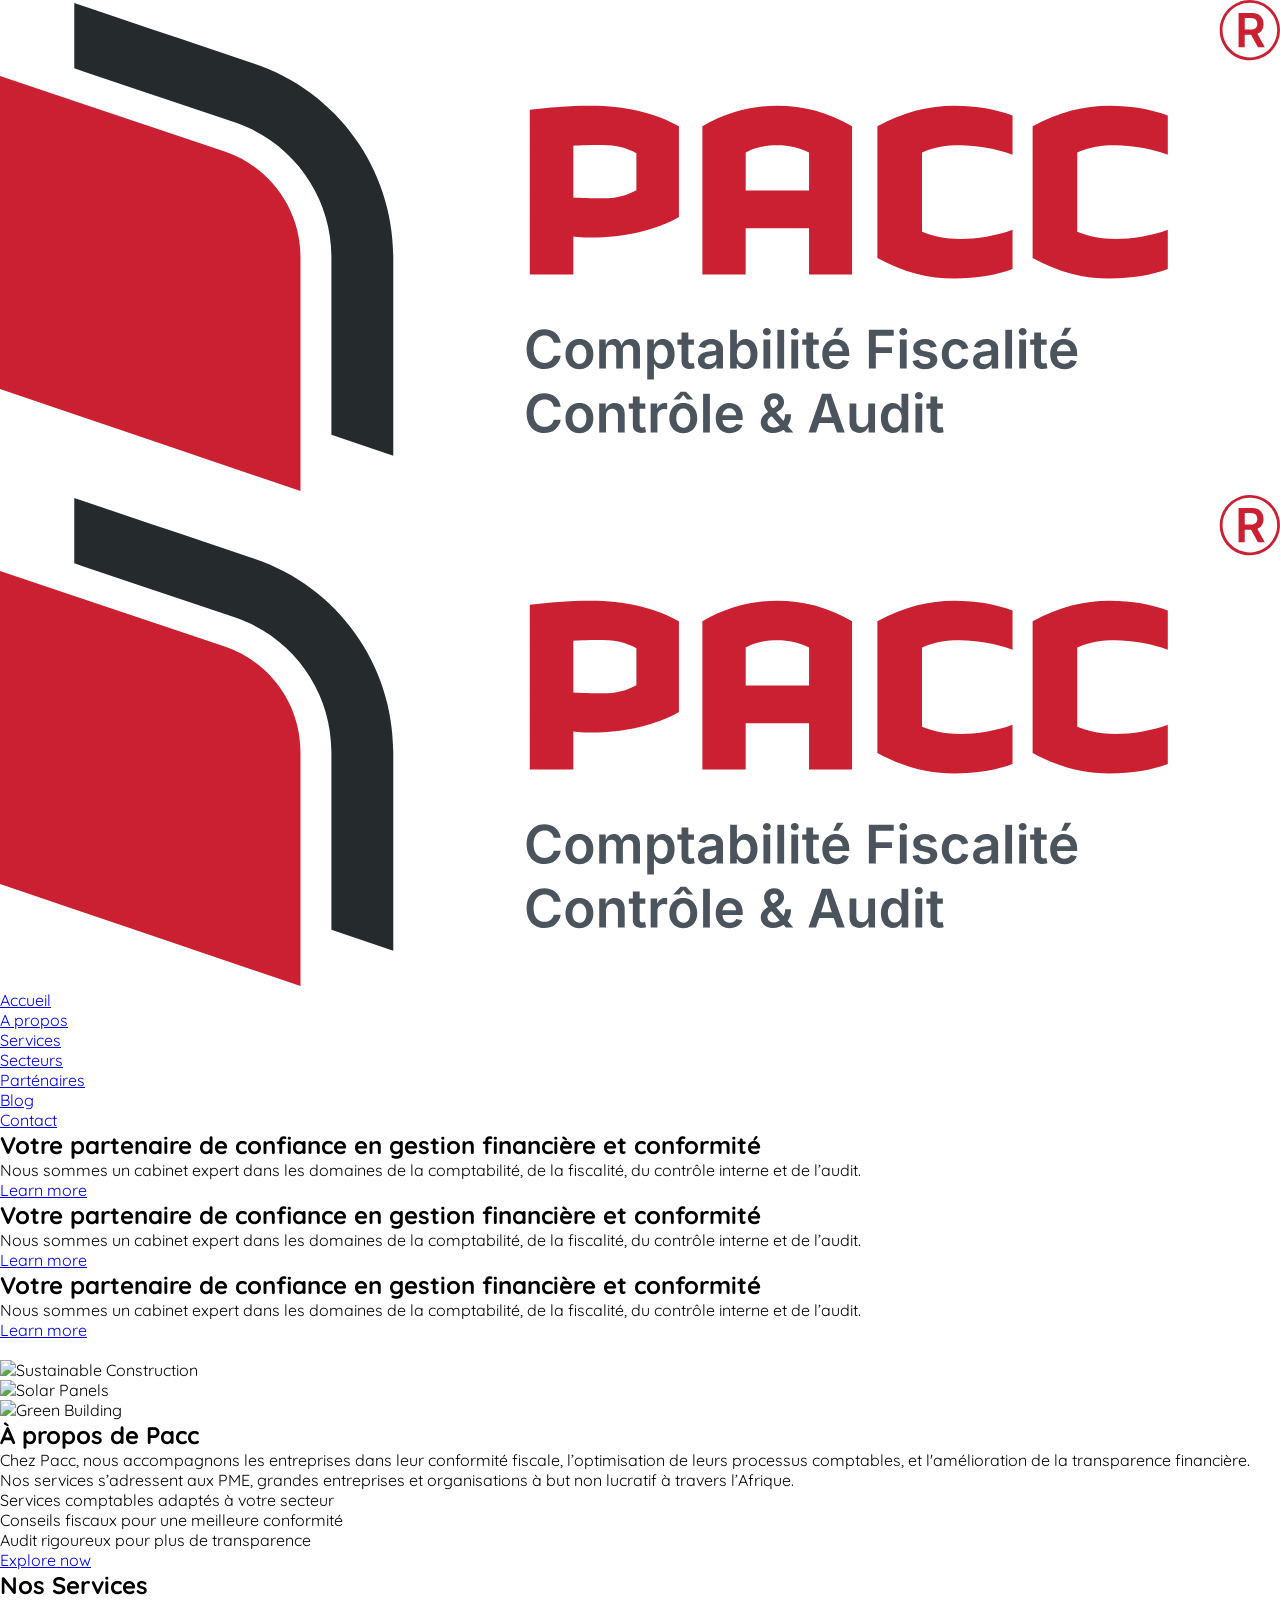
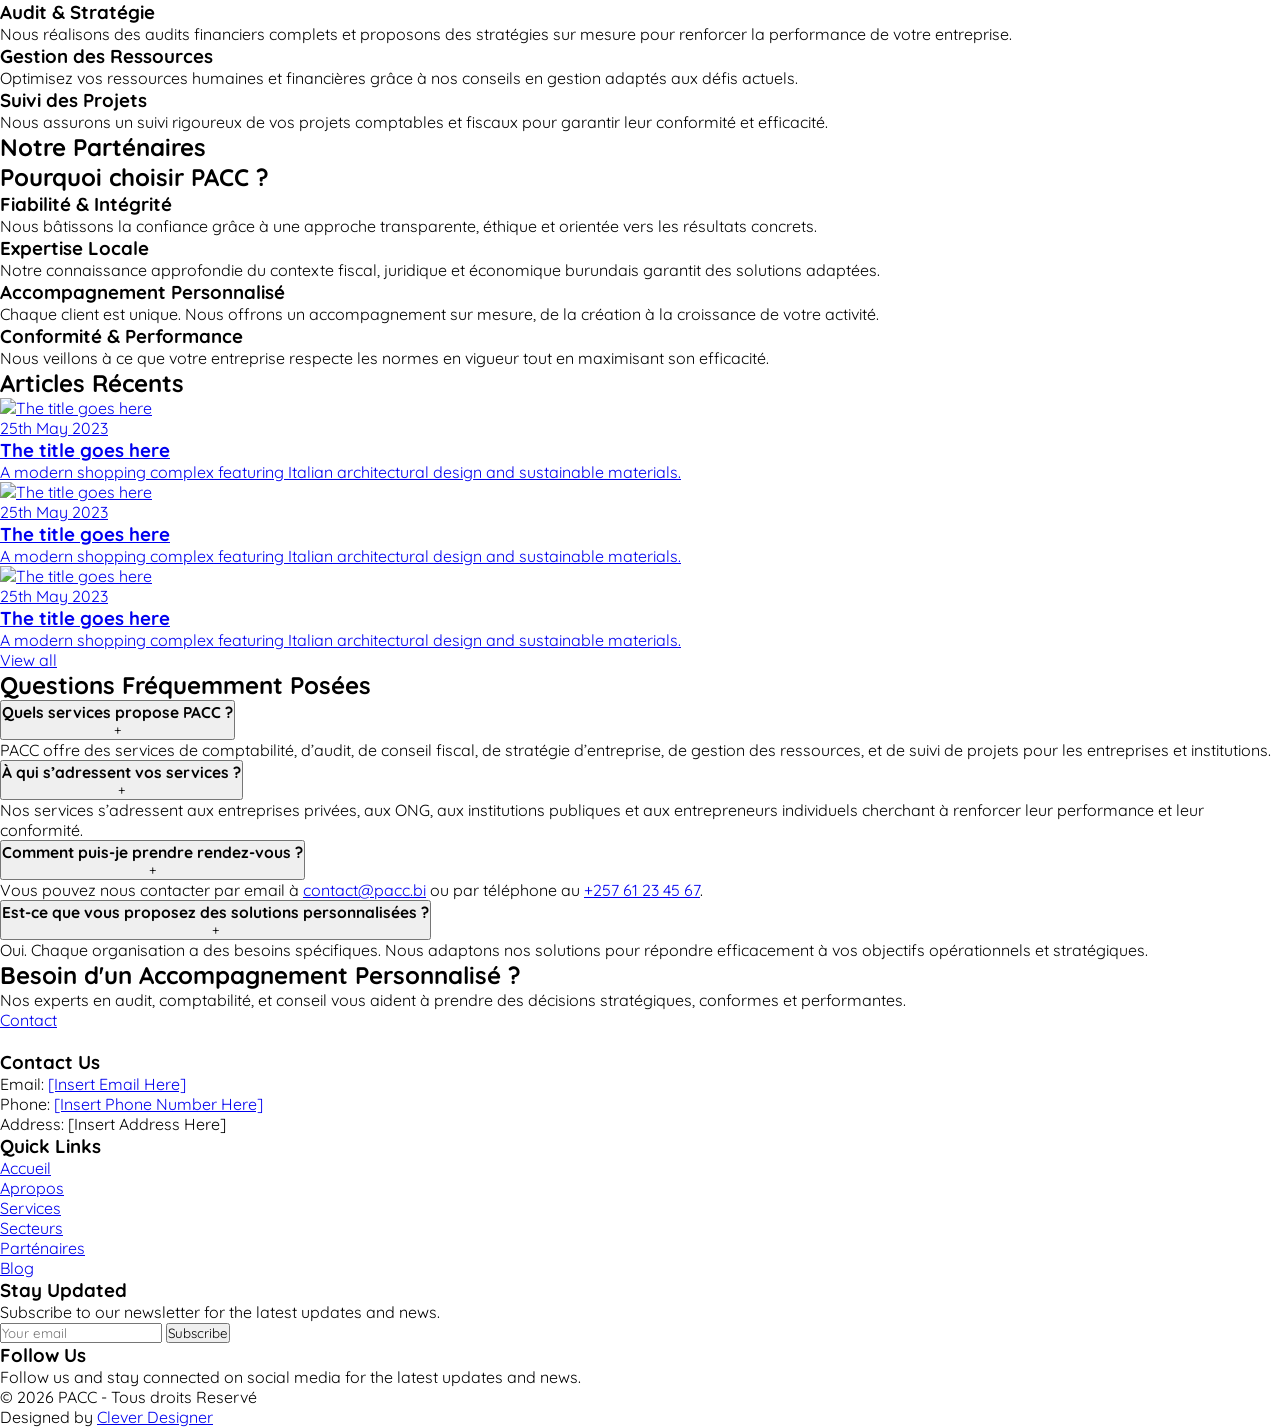
==== commit 08c36b4b: "Add sectors page with detailed sector-specific services and testimonials" ====
--- a/index.html
+++ b/index.html
@@ -107,21 +107,58 @@
     <!-- hero section -->
     <section
         class="relative bg-gradient-to-r from-transparent to-white md:h-[55vh] h-[65vh] flex flex-col justify-center items-center overflow-hidden">
-        <div class="flex flex-col text-center items-center px-3 z-30">
-            <h1 class="max-w-[750px] m-auto text-center md:text-4xl text-3xl font-bold text-gray-200">
-                Votre partenaire de confiance en <span class="text-primary">gestion financière et conformité</span>
-            </h1>
-            <p class="max-w-[550px] m-auto text-white my-4">
-                Nous sommes un cabinet expert dans les domaines de la comptabilité, de la fiscalité, du contrôle interne
-                et de l’audit.
-            </p>
-
-            <!-- CTA -->
-            <a href="/about"
-                class="inline-block flex justify-center items-center gap-2 rounded-lg min-w-[125px] h-8 duration-300 bg-primary hover:bg-primary/80 text-sm text-white">
-                Learn more
-                <i class="fi fi-rr-arrow-small-right translate-y-0.5 inline-block"></i>
-            </a href="/">
+        <div class="carousel z-30">
+            <div class="flex flex-col text-center items-center px-3">
+                <h1 class="max-w-[750px] m-auto text-center md:text-4xl text-3xl font-bold text-gray-200">
+                    Votre partenaire de confiance en <span class="text-primary">gestion financière et conformité</span>
+                </h1>
+                <p class="max-w-[550px] m-auto text-white my-4">
+                    Nous sommes un cabinet expert dans les domaines de la comptabilité, de la fiscalité, du contrôle
+                    interne
+                    et de l’audit.
+                </p>
+
+                <!-- CTA -->
+                <a href="/about"
+                    class="inline-block flex justify-center items-center gap-2 rounded-lg min-w-[125px] h-8 duration-300 bg-primary hover:bg-primary/80 text-sm text-white">
+                    Learn more
+                    <i class="fi fi-rr-arrow-small-right translate-y-0.5 inline-block"></i>
+                </a href="/">
+            </div>
+            <div class="flex flex-col text-center items-center px-3">
+                <h1 class="max-w-[750px] m-auto text-center md:text-4xl text-3xl font-bold text-gray-200">
+                    Votre partenaire de confiance en <span class="text-primary">gestion financière et conformité</span>
+                </h1>
+                <p class="max-w-[550px] m-auto text-white my-4">
+                    Nous sommes un cabinet expert dans les domaines de la comptabilité, de la fiscalité, du contrôle
+                    interne
+                    et de l’audit.
+                </p>
+
+                <!-- CTA -->
+                <a href="/about"
+                    class="inline-block flex justify-center items-center gap-2 rounded-lg min-w-[125px] h-8 duration-300 bg-primary hover:bg-primary/80 text-sm text-white">
+                    Learn more
+                    <i class="fi fi-rr-arrow-small-right translate-y-0.5 inline-block"></i>
+                </a href="/">
+            </div>
+            <div class="flex flex-col text-center items-center px-3">
+                <h1 class="max-w-[750px] m-auto text-center md:text-4xl text-3xl font-bold text-gray-200">
+                    Votre partenaire de confiance en <span class="text-primary">gestion financière et conformité</span>
+                </h1>
+                <p class="max-w-[550px] m-auto text-white my-4">
+                    Nous sommes un cabinet expert dans les domaines de la comptabilité, de la fiscalité, du contrôle
+                    interne
+                    et de l’audit.
+                </p>
+
+                <!-- CTA -->
+                <a href="/about"
+                    class="inline-block flex justify-center items-center gap-2 rounded-lg min-w-[125px] h-8 duration-300 bg-primary hover:bg-primary/80 text-sm text-white">
+                    Learn more
+                    <i class="fi fi-rr-arrow-small-right translate-y-0.5 inline-block"></i>
+                </a href="/">
+            </div>
         </div>
 
         <!-- carousel -->
@@ -519,7 +556,8 @@
                 Besoin d'un Accompagnement Personnalisé ?
             </h1>
             <p class="max-w-[650px] text-md m-auto text-white my-4">
-                Nos experts en audit, comptabilité, et conseil vous aident à prendre des décisions stratégiques, conformes et performantes.
+                Nos experts en audit, comptabilité, et conseil vous aident à prendre des décisions stratégiques,
+                conformes et performantes.
             </p>
             <a href="/contact"
                 class="inline-block flex justify-center items-center gap-2 rounded-lg min-w-[125px] h-8 bg-primary text-white">
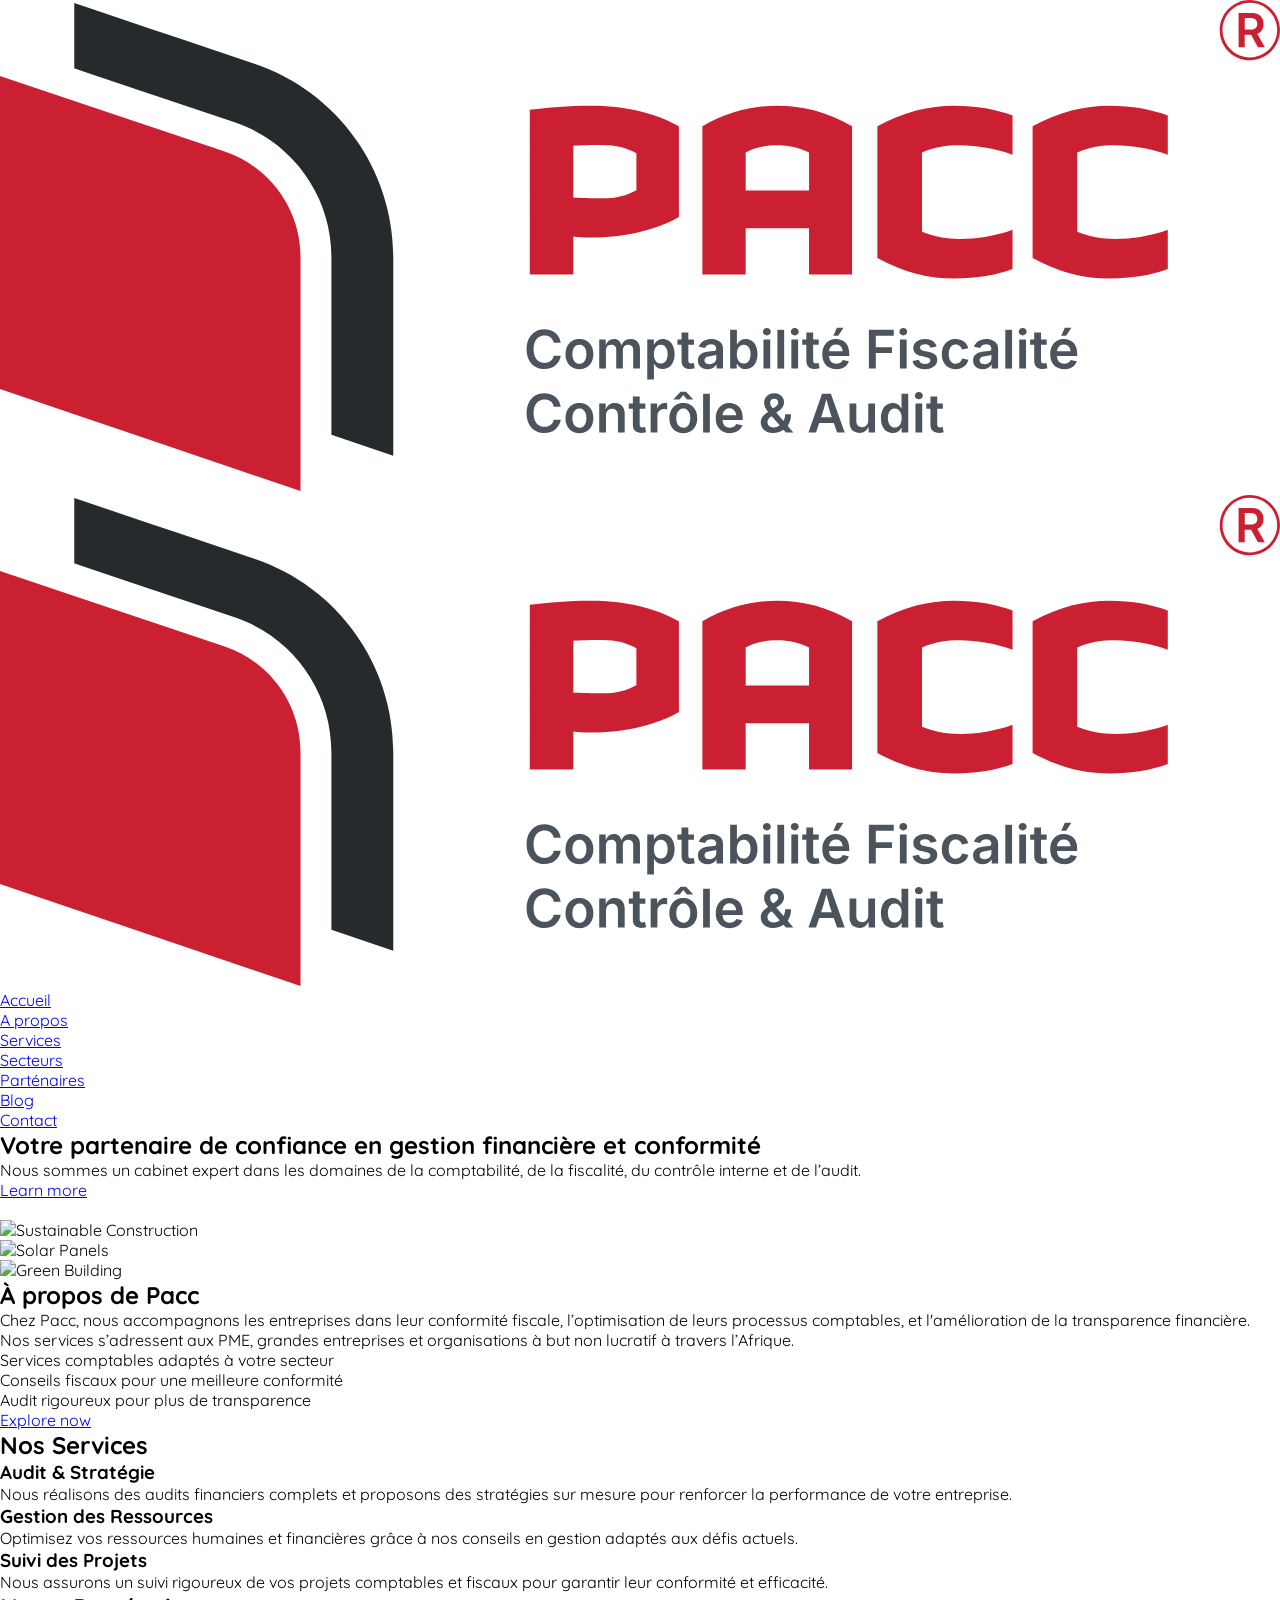
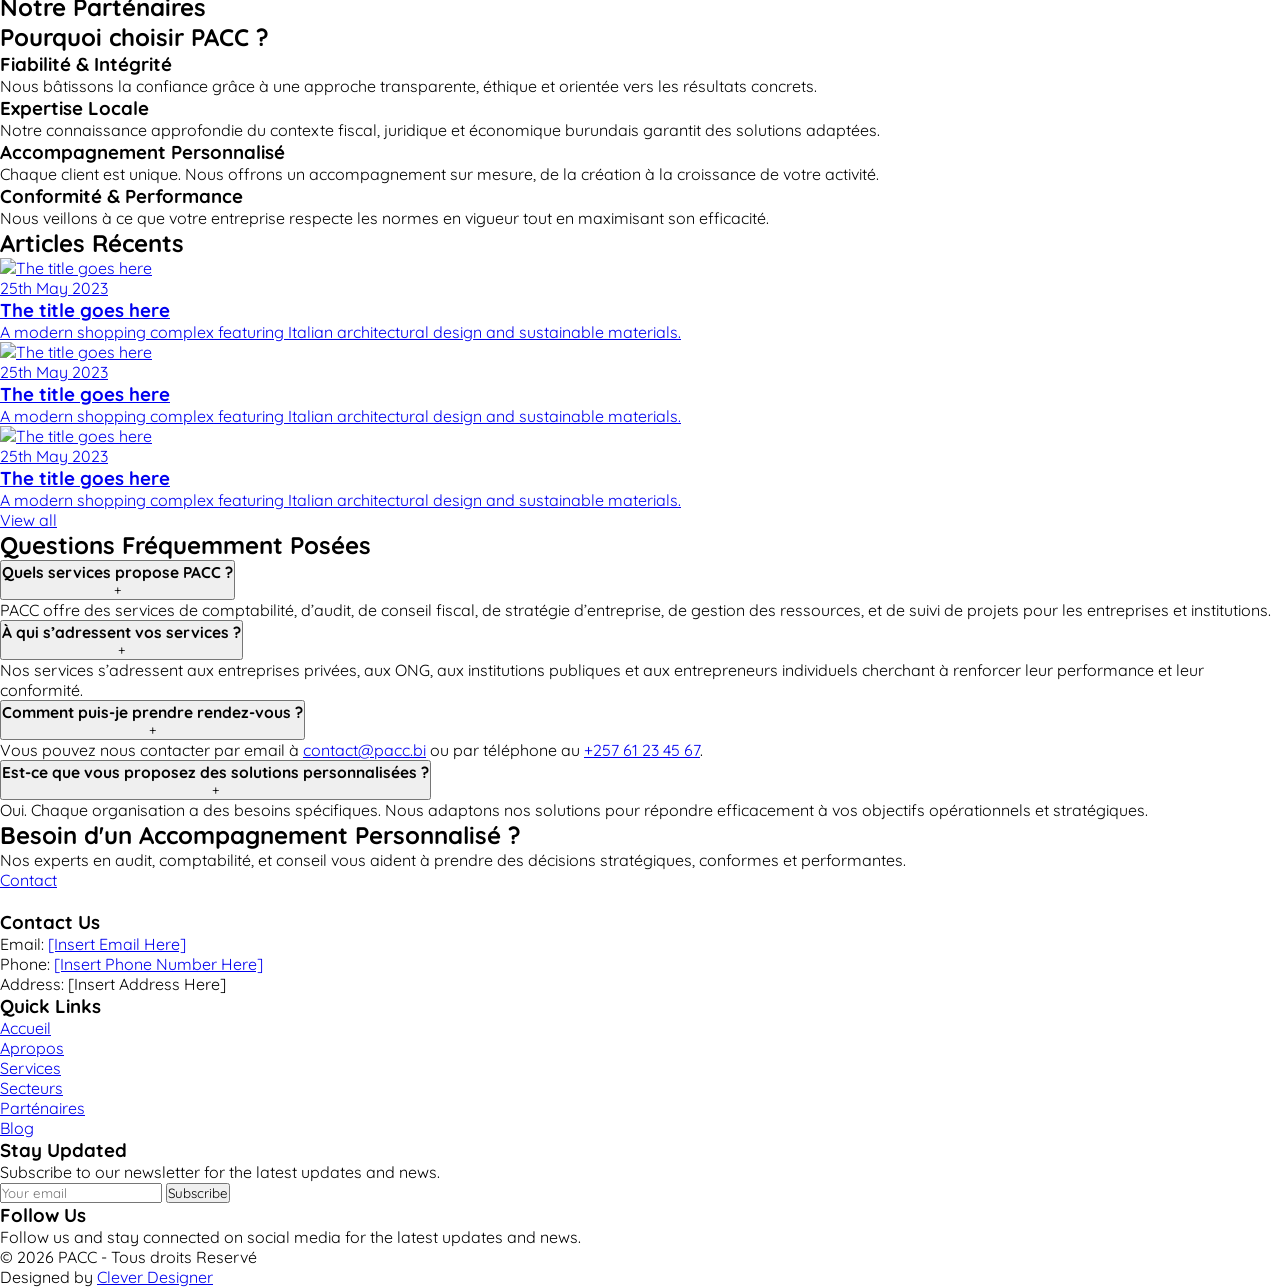
==== commit 8bb0dbac: "Refactor hero section in index.html for improved structure and remove duplicate content; update back" ====
--- a/index.html
+++ b/index.html
@@ -107,58 +107,21 @@
     <!-- hero section -->
     <section
         class="relative bg-gradient-to-r from-transparent to-white md:h-[55vh] h-[65vh] flex flex-col justify-center items-center overflow-hidden">
-        <div class="carousel z-30">
-            <div class="flex flex-col text-center items-center px-3">
-                <h1 class="max-w-[750px] m-auto text-center md:text-4xl text-3xl font-bold text-gray-200">
-                    Votre partenaire de confiance en <span class="text-primary">gestion financière et conformité</span>
-                </h1>
-                <p class="max-w-[550px] m-auto text-white my-4">
-                    Nous sommes un cabinet expert dans les domaines de la comptabilité, de la fiscalité, du contrôle
-                    interne
-                    et de l’audit.
-                </p>
-
-                <!-- CTA -->
-                <a href="/about"
-                    class="inline-block flex justify-center items-center gap-2 rounded-lg min-w-[125px] h-8 duration-300 bg-primary hover:bg-primary/80 text-sm text-white">
-                    Learn more
-                    <i class="fi fi-rr-arrow-small-right translate-y-0.5 inline-block"></i>
-                </a href="/">
-            </div>
-            <div class="flex flex-col text-center items-center px-3">
-                <h1 class="max-w-[750px] m-auto text-center md:text-4xl text-3xl font-bold text-gray-200">
-                    Votre partenaire de confiance en <span class="text-primary">gestion financière et conformité</span>
-                </h1>
-                <p class="max-w-[550px] m-auto text-white my-4">
-                    Nous sommes un cabinet expert dans les domaines de la comptabilité, de la fiscalité, du contrôle
-                    interne
-                    et de l’audit.
-                </p>
-
-                <!-- CTA -->
-                <a href="/about"
-                    class="inline-block flex justify-center items-center gap-2 rounded-lg min-w-[125px] h-8 duration-300 bg-primary hover:bg-primary/80 text-sm text-white">
-                    Learn more
-                    <i class="fi fi-rr-arrow-small-right translate-y-0.5 inline-block"></i>
-                </a href="/">
-            </div>
-            <div class="flex flex-col text-center items-center px-3">
-                <h1 class="max-w-[750px] m-auto text-center md:text-4xl text-3xl font-bold text-gray-200">
-                    Votre partenaire de confiance en <span class="text-primary">gestion financière et conformité</span>
-                </h1>
-                <p class="max-w-[550px] m-auto text-white my-4">
-                    Nous sommes un cabinet expert dans les domaines de la comptabilité, de la fiscalité, du contrôle
-                    interne
-                    et de l’audit.
-                </p>
-
-                <!-- CTA -->
-                <a href="/about"
-                    class="inline-block flex justify-center items-center gap-2 rounded-lg min-w-[125px] h-8 duration-300 bg-primary hover:bg-primary/80 text-sm text-white">
-                    Learn more
-                    <i class="fi fi-rr-arrow-small-right translate-y-0.5 inline-block"></i>
-                </a href="/">
-            </div>
+        <div class="flex flex-col text-center items-center px-3 z-30">
+            <h1 class="max-w-[750px] m-auto text-center md:text-4xl text-3xl font-bold text-gray-200">
+                Votre partenaire de confiance en <span class="text-primary">gestion financière et conformité</span>
+            </h1>
+            <p class="max-w-[550px] m-auto text-white my-4">
+                Nous sommes un cabinet expert dans les domaines de la comptabilité, de la fiscalité, du contrôle interne
+                et de l’audit.
+            </p>
+
+            <!-- CTA -->
+            <a href="/about"
+                class="inline-block flex justify-center items-center gap-2 rounded-lg min-w-[125px] h-8 duration-300 bg-primary hover:bg-primary/80 text-sm text-white">
+                Learn more
+                <i class="fi fi-rr-arrow-small-right translate-y-0.5 inline-block"></i>
+            </a href="/">
         </div>
 
         <!-- carousel -->
@@ -556,8 +519,7 @@
                 Besoin d'un Accompagnement Personnalisé ?
             </h1>
             <p class="max-w-[650px] text-md m-auto text-white my-4">
-                Nos experts en audit, comptabilité, et conseil vous aident à prendre des décisions stratégiques,
-                conformes et performantes.
+                Nos experts en audit, comptabilité, et conseil vous aident à prendre des décisions stratégiques, conformes et performantes.
             </p>
             <a href="/contact"
                 class="inline-block flex justify-center items-center gap-2 rounded-lg min-w-[125px] h-8 bg-primary text-white">
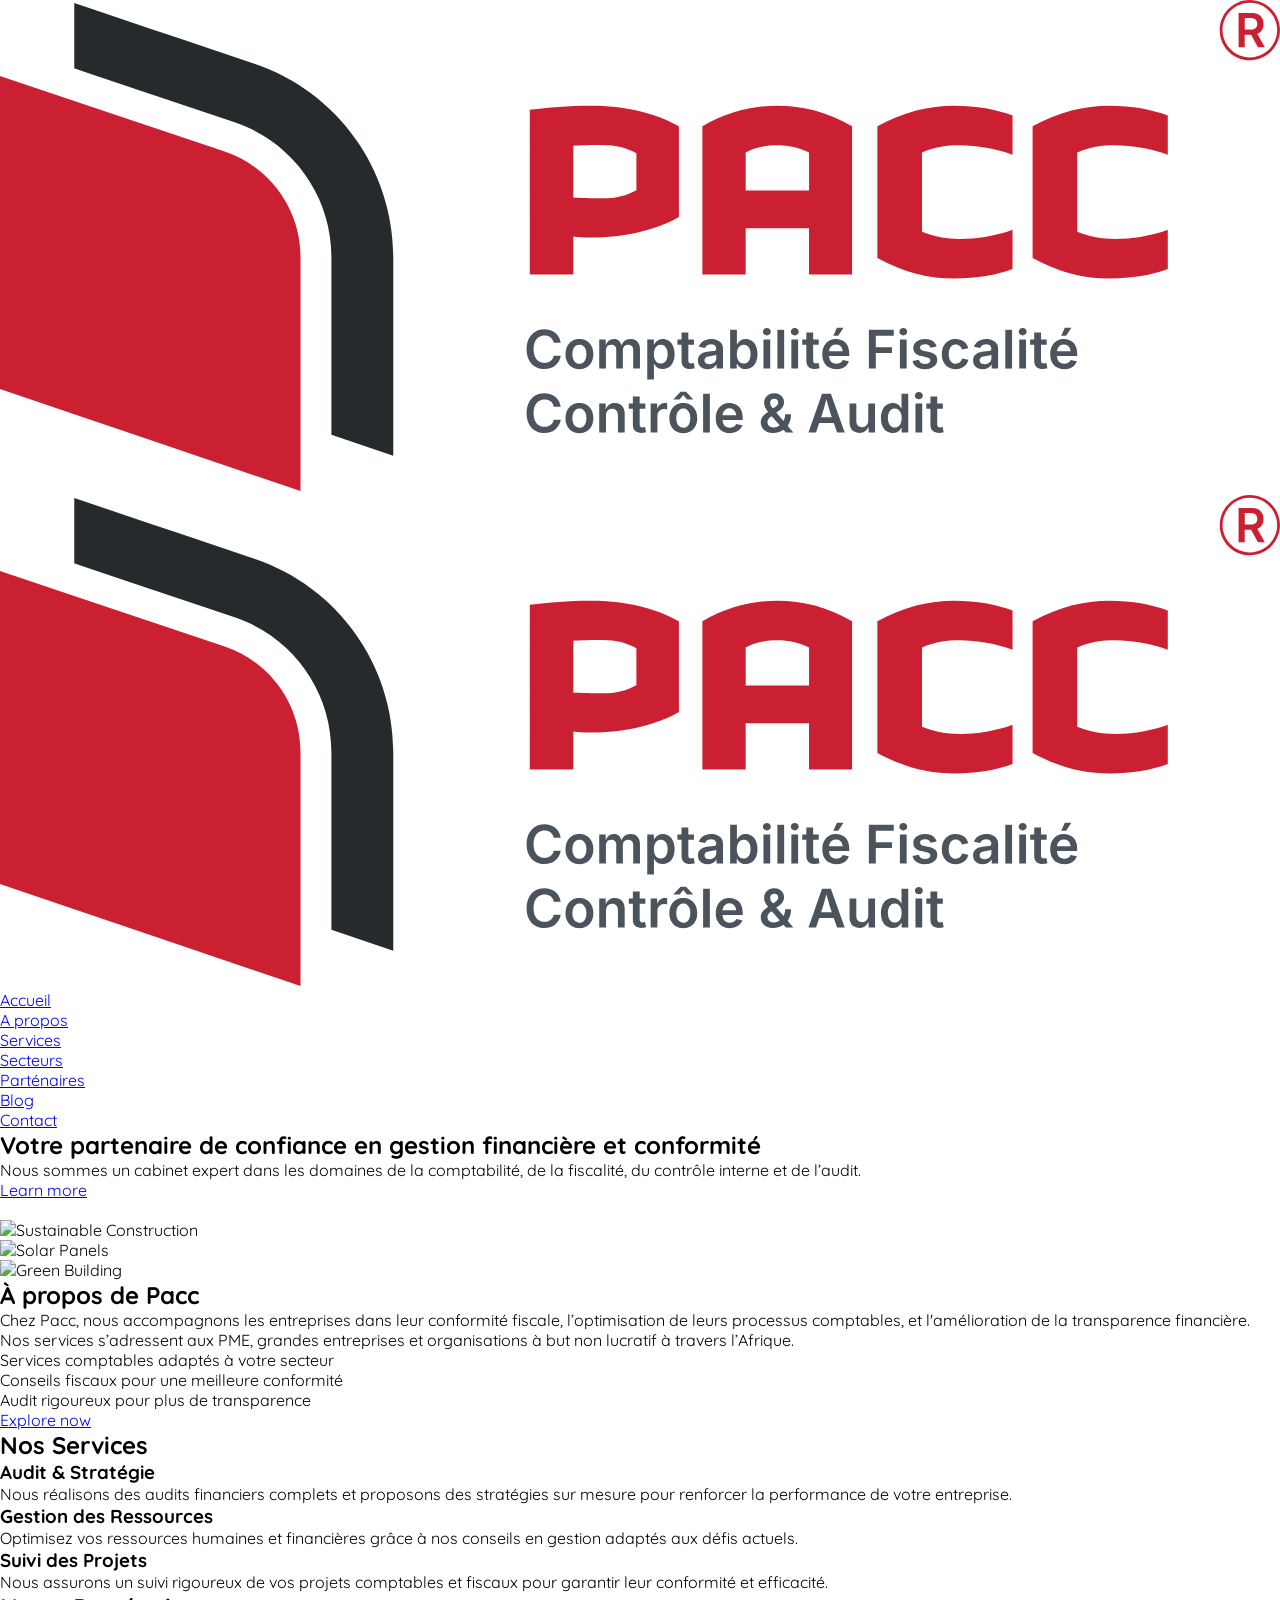
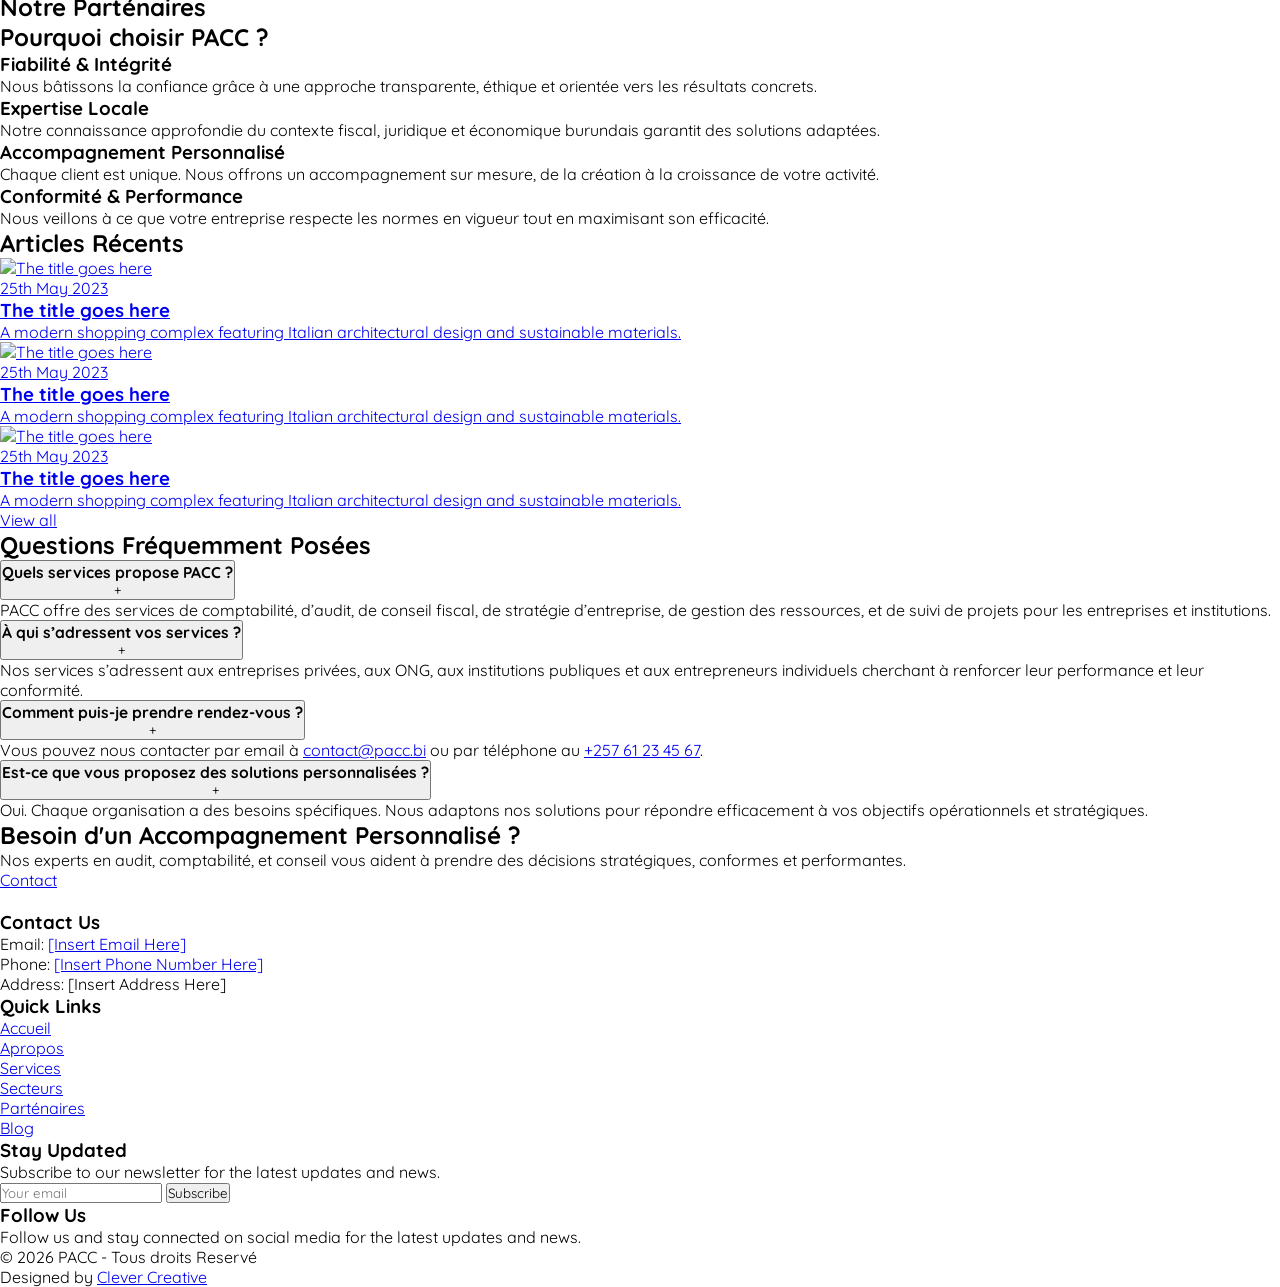
==== commit d5242d71: "Update index.html" ====
--- a/index.html
+++ b/index.html
@@ -607,8 +607,8 @@
             <!-- Certifications -->
             <div class="text-center flex md:flex-row flex-col justify-between mt-8 border-t border-neutral-800 py-6">
                 <p class="text-sm text-neutral-400">© <span id="copyright"></span> PACC - Tous droits Reservé</p>
-                <p class="text-sm text-neutral-400">Designed by <a target="_blank" href="https://www.klevadev.com"
-                        class="text-primary">Clever Designer</a></p>
+                <p class="text-sm text-neutral-400">Designed by <a target="_blank" href="https://www.clevercreativeofficial.com"
+                        class="text-primary">Clever Creative</a></p>
             </div>
         </div>
     </footer>
@@ -676,4 +676,4 @@
 
 </body>
 
-</html>+</html>
